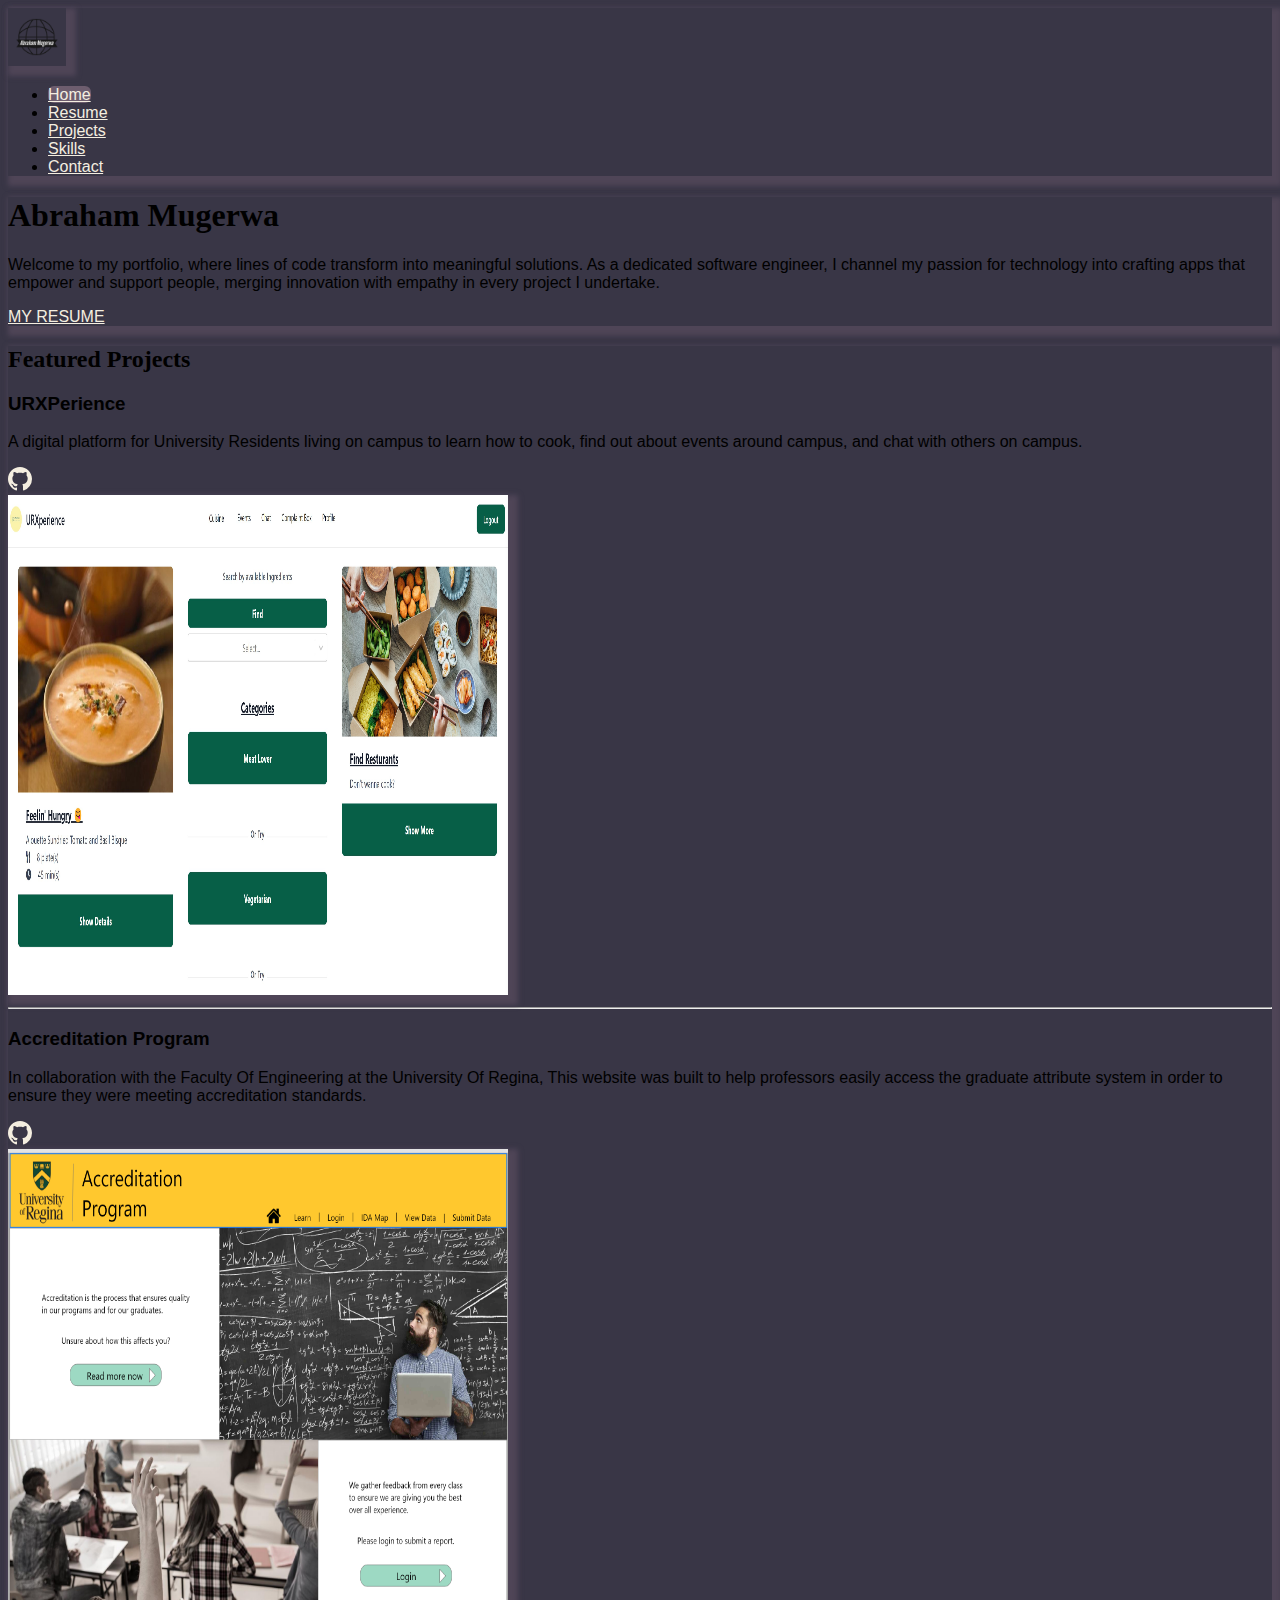
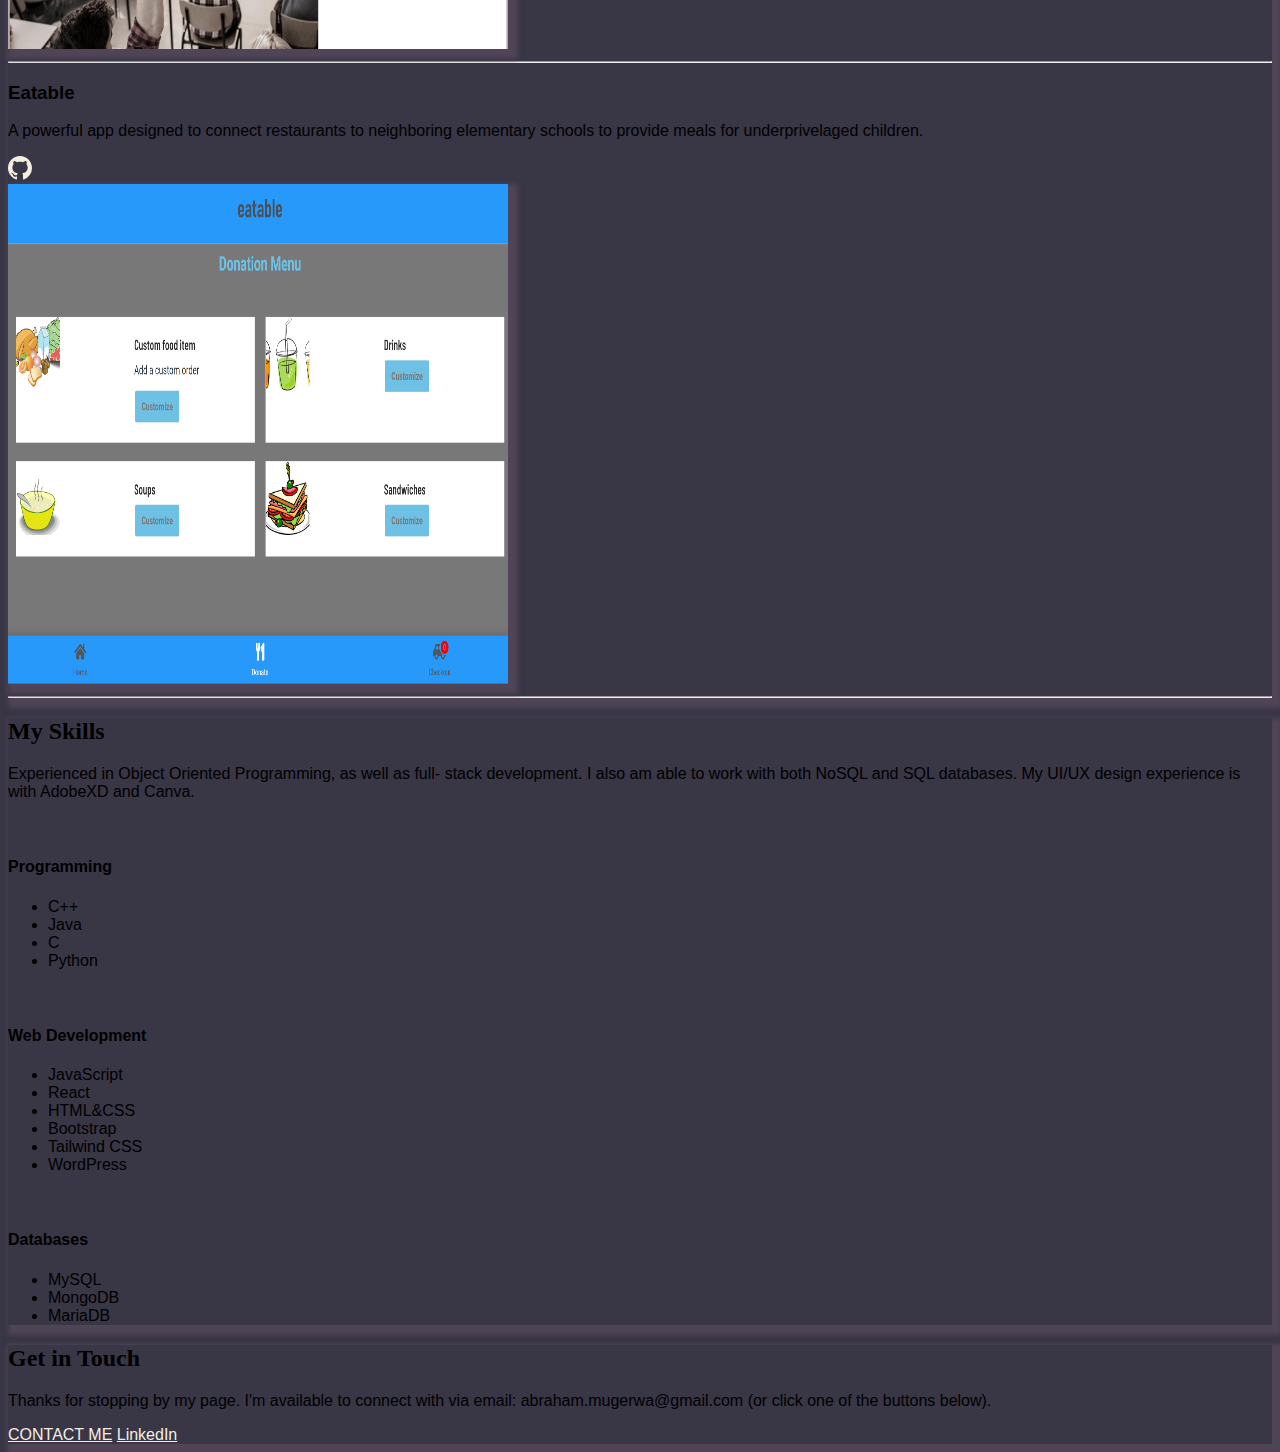
==== index.html @ e41a10f8 "update logo image size" ====
<!DOCTYPE html>
<html lang="en" class="h-100" data-bs-theme="dark">
<head>
    <meta charset="UTF-8">
    <meta name="viewport" content="width=device-width, initial-scale=1.0">
    <title>Abraham Mugerwa</title>
    <link href="https://cdn.jsdelivr.net/npm/bootstrap@5.3.2/dist/css/bootstrap.min.css" rel="stylesheet" integrity="sha384-T3c6CoIi6uLrA9TneNEoa7RxnatzjcDSCmG1MXxSR1GAsXEV/Dwwykc2MPK8M2HN" crossorigin="anonymous">

    <link rel="stylesheet" href="./css/style.css"/>
    <style>
      h1,h2{
        font-family: serif;
        font-weight: bolder;
      }    
      
    </style>
</head>
<body >



<!--Title -->
<section>
  
  <div>
    <header class="d-flex flex-wrap gap-4 shadow align-items-center justify-content-center  py-3 mb-4 ">
      <div class="logo">
      <a href="./" class="d-flex   mb-3 mb-md-0 me-md-auto link-body-emphasis text-decoration-none">
        <img src="./assets/images/Abraham Mugerwa-logos_transparent.png" alt="Abraham's logo" class="featurette-image img-fluid mx-auto" ></img>
      </a>
    </div>
    <div class="navi  d-flex justify-content-center"  >
      <ul class="nav nav-pills  " >
        <li class="nav-item " ><a href="#hero" class="nav-link active" aria-current="page" id="navText">Home</a></li>
        <li class="nav-item" ><a href="./public/resume" target="_blank" class="nav-link" id="navText">Resume</a></li>
        <li class="nav-item"><a href="#projects" class="nav-link" id="navText">Projects</a></li>
        <li class="nav-item"><a href="#skills" class="nav-link" id="navText">Skills</a></li>
        <li class="nav-item"><a href="#contact" class="nav-link" id="navText">Contact</a></li>
      </ul>
    </div>
    </header>
  </div>




</section>

 <!--Hero -->
 <section>
  <div class="hero shadow px-4 pt-5 p-4 my-5 text-center " id="hero">
    <h1 class="display-4 fw-bold text-body-emphasis" >Abraham Mugerwa</h1>
    <div class="col-lg-6 mx-auto">
      <p class="lead mb-4">Welcome to my portfolio, where lines of code transform into meaningful solutions. As a dedicated software engineer, I channel my passion for technology into crafting apps that empower and support people, merging innovation with empathy in every project I undertake.</p>
      <div class="d-grid gap-2 d-sm-flex justify-content-sm-center">
        <a href="./public/resume.html" type="button" target= "_blank" class="btn btn-outline-info btn-lg px-4 me-sm-3 fw-bold">MY RESUME</a>
      </div>
    </div>
  </div>
 </section>
 

 <!--Projects  -->
 <section>

  <div class="feature shadow  px-4 py-5" id="projects">
  <h2 class="pb-4 border-bottom text-center "  >Featured Projects</h2>
<div>
  <div class="row featurette pb-4">
    <div class="col-md-7">
      <h3 class="featurette-heading fw-normal lh-1" >URX<span class="text-body-secondary" >Perience</span></h3>
      <p class="lead">A digital platform for University Residents living on campus to learn how to cook, find out about events around campus, and chat with others on campus.</p>
      <a href="https://github.com/The-4-Codesmen/URXperience" type="button" target="_blank" class="btn btn-secondary">
        <svg xmlns="http://www.w3.org/2000/svg" width="24" height="24" fill="currentColor" class="bi bi-github" viewBox="0 0 16 16">
      <path d="M8 0C3.58 0 0 3.58 0 8c0 3.54 2.29 6.53 5.47 7.59.4.07.55-.17.55-.38 0-.19-.01-.82-.01-1.49-2.01.37-2.53-.49-2.69-.94-.09-.23-.48-.94-.82-1.13-.28-.15-.68-.52-.01-.53.63-.01 1.08.58 1.23.82.72 1.21 1.87.87 2.33.66.07-.52.28-.87.51-1.07-1.78-.2-3.64-.89-3.64-3.95 0-.87.31-1.59.82-2.15-.08-.2-.36-1.02.08-2.12 0 0 .67-.21 2.2.82.64-.18 1.32-.27 2-.27.68 0 1.36.09 2 .27 1.53-1.04 2.2-.82 2.2-.82.44 1.1.16 1.92.08 2.12.51.56.82 1.27.82 2.15 0 3.07-1.87 3.75-3.65 3.95.29.25.54.73.54 1.48 0 1.07-.01 1.93-.01 2.2 0 .21.15.46.55.38A8.012 8.012 0 0 0 16 8c0-4.42-3.58-8-8-8"></path>
</svg></a> 

      </div>
    <div class="col-md-5">
      <img src="./assets/images/URXperience.jpg"  alt="UR experience" class=" bd-placeholder-img-lg featurette-image img-fluid mx-auto" width="500" height="500"   />
    </div>
  </div>
  <hr class="featurette-divider">

  <div class="row featurette pb-4">
    <div class="col-md-7 order-md-2">
      <h3 class="featurette-heading fw-normal lh-1">Accreditation <span class="text-body-secondary">Program</span></h3>
      <p class="lead">In collaboration with the Faculty Of Engineering at the University Of Regina, This website was built to help professors easily access the graduate attribute system in order to ensure they were meeting accreditation standards. </p>
      <a href="https://github.com/AbrahamMugerwa/ENSE271Project" type="button" target="_blank" class="btn btn-secondary">
        <svg xmlns="http://www.w3.org/2000/svg" width="24" height="24" fill="currentColor" class="bi bi-github" viewBox="0 0 16 16">
<path d="M8 0C3.58 0 0 3.58 0 8c0 3.54 2.29 6.53 5.47 7.59.4.07.55-.17.55-.38 0-.19-.01-.82-.01-1.49-2.01.37-2.53-.49-2.69-.94-.09-.23-.48-.94-.82-1.13-.28-.15-.68-.52-.01-.53.63-.01 1.08.58 1.23.82.72 1.21 1.87.87 2.33.66.07-.52.28-.87.51-1.07-1.78-.2-3.64-.89-3.64-3.95 0-.87.31-1.59.82-2.15-.08-.2-.36-1.02.08-2.12 0 0 .67-.21 2.2.82.64-.18 1.32-.27 2-.27.68 0 1.36.09 2 .27 1.53-1.04 2.2-.82 2.2-.82.44 1.1.16 1.92.08 2.12.51.56.82 1.27.82 2.15 0 3.07-1.87 3.75-3.65 3.95.29.25.54.73.54 1.48 0 1.07-.01 1.93-.01 2.2 0 .21.15.46.55.38A8.012 8.012 0 0 0 16 8c0-4.42-3.58-8-8-8"></path>
</svg>
    </a>
    </div>
    <div class="col-md-5 order-md-1">
      <img src="./assets/images/Accreditation program.png" alt="Accreditation program" class="bd-placeholder-img-lg featurette-image img-fluid mx-auto" width="500" height="500" />
    </div>
  </div>
  </div>
  <hr class="featurette-divider">


  <div class="row featurette">
    <div class="col-md-7">
      <h3 class="featurette-heading fw-normal lh-1">Eat<span class="text-body-secondary">able</span></h3>
      <p class="lead">A powerful app designed to connect restaurants to neighboring elementary schools to provide meals for underprivelaged children.</p>
      <a href="https://github.com/AbrahamMugerwa/ENSE-405-Eatable" type="button" target="_blank" class="btn btn-secondary">
        <svg xmlns="http://www.w3.org/2000/svg" width="24" height="24" fill="currentColor" class="bi bi-github" viewBox="0 0 16 16">
        <path d="M8 0C3.58 0 0 3.58 0 8c0 3.54 2.29 6.53 5.47 7.59.4.07.55-.17.55-.38 0-.19-.01-.82-.01-1.49-2.01.37-2.53-.49-2.69-.94-.09-.23-.48-.94-.82-1.13-.28-.15-.68-.52-.01-.53.63-.01 1.08.58 1.23.82.72 1.21 1.87.87 2.33.66.07-.52.28-.87.51-1.07-1.78-.2-3.64-.89-3.64-3.95 0-.87.31-1.59.82-2.15-.08-.2-.36-1.02.08-2.12 0 0 .67-.21 2.2.82.64-.18 1.32-.27 2-.27.68 0 1.36.09 2 .27 1.53-1.04 2.2-.82 2.2-.82.44 1.1.16 1.92.08 2.12.51.56.82 1.27.82 2.15 0 3.07-1.87 3.75-3.65 3.95.29.25.54.73.54 1.48 0 1.07-.01 1.93-.01 2.2 0 .21.15.46.55.38A8.012 8.012 0 0 0 16 8c0-4.42-3.58-8-8-8"></path>
        </svg>
      </a>
    </div>
    <div class="col-md-5">
      <img src="./assets/images/eatable.png" alt="Eatable" class="bd-placeholder-img bd-placeholder-img-lg featurette-image img-fluid mx-auto" width="500" height="500" dy=".3em" />
    </div>
  </div>
   
  <hr class="featurette-divider">
  </div>
 </section>

 <!--About me -->
 <section>
  <div id="skills">
  <div class=" px-4 py-5 shadow">
    

    <div class="row row-cols-1 row-cols-md-2 align-items-md-center g-5 py-5">
      <div class="col d-flex flex-column align-items-start gap-2">
        <h2 class=" text-body-emphasis">My Skills</h2>
        <p class="text-body-secondary">Experienced in Object Oriented Programming, as well as full- 
          stack development. I also am able to work with both NoSQL and SQL databases.
          My UI/UX design experience is with AdobeXD and Canva.
        </p>
      </div>

    
        <div class="row row-cols-1 row-cols-sm-2 g-4">
          <div class="col d-flex flex-column gap-2">
            <div class="feature-icon-small d-inline-flex align-items-center justify-content-center text-bg-primary bg-gradient fs-4 rounded-3">
              <svg class="bi" width="1em" height="1em">
                <use xlink:href="#collection"></use>
              </svg>
            </div>
            <h4 class="fw-semibold mb-0 text-body-emphasis">Programming</h4>  
              <ul>
                <li>C++</li>
                <li>Java</li>
                <li>C</li>
                <li>Python</li>
            </ul>
          </div>

          <div class="col d-flex flex-column gap-2">
            <div class="feature-icon-small d-inline-flex align-items-center justify-content-center text-bg-primary bg-gradient fs-4 rounded-3">
              <svg class="bi" width="1em" height="1em">
                <use xlink:href="#gear-fill"></use>
              </svg>
            </div>
            <h4 class="fw-semibold mb-0 text-body-emphasis">Web Development</h4>
            <ul>
              <li>JavaScript</li>
              <li>React</li>
              <li>HTML&CSS</li>
              <li>Bootstrap</li>
              <li>Tailwind CSS </li>
              <li>WordPress</li>
          </ul>         
         </div>

          <div class="col d-flex flex-column gap-2">
            <div class="d-inline-flex align-items-center justify-content-center text-bg-primary bg-gradient fs-4 rounded-3">
              <svg class="bi" width="1em" height="1em">
                <use xlink:href="#speedometer"></use>
              </svg>
            </div>
            <h4 class="fw-semibold mb-0 text-body-emphasis">Databases</h4>
            <ul>
              <li>MySQL</li>
              <li>MongoDB</li>
              <li>MariaDB</li>
          </ul> 
          </div>

        </div>
      
    </div>
  </div>
</div>

</section>




 <!--Contact me -->
 <section>
  <div class="container-fluid shadow" id="contact">
  <div class="shadow text-secondary px-4 py-5 text-center">
    <div class="py-5">
      <h2 class="display-5 fw-bold text-white">Get in Touch</h1>
      <div class="col-lg-6 mx-auto">
        <p class="fs-5 mb-4">Thanks for stopping by my page. I'm available to connect with via email: abraham.mugerwa@gmail.com (or click one of the buttons below).</p>
        <div class="d-grid gap-2 d-sm-flex justify-content-sm-center">
          <a href="mailto:abraham.mugerwa@gmail.com" type="button" class="btn btn-outline-info btn-lg px-4 me-sm-3 fw-bold">CONTACT ME</a>
          <a href="https://www.linkedin.com/in/abraham-mugerwa/" target="_blank" type="button" class="btn btn-outline-info btn-lg px-4 me-sm-3 fw-bold">LinkedIn </a>
        </div>
      </div>
    </div>
  </div>
</div>
 </section>

 <script src="https://cdn.jsdelivr.net/npm/bootstrap@5.3.2/dist/js/bootstrap.bundle.min.js" integrity="sha384-C6RzsynM9kWDrMNeT87bh95OGNyZPhcTNXj1NW7RuBCsyN/o0jlpcV8Qyq46cDfL" crossorigin="anonymous"></script>
</body>
</html>
---- css/style.css ----
html{
     scroll-behavior: smooth; 
    
}


body{
    background-color: #393646;
    font-family: sans-serif;

}

.shadow{
    box-shadow: 5px 5px 5px 5px #4F4557 ;
}

img{
    box-shadow: 5px 5px 5px 5px #4F4557;
}



.btn{
    color: #F4EEE0;
    border-color: #F4EEE0;
    
}

.btn:hover{
    color: #F4EEE0;
    background-color: #4F4557;
    border-color: #F4EEE0 ;
  
}




.logo{
    display: inline-block;
    vertical-align: middle;
    
    
}

.logo img{
    min-width: 58px;
    max-width: 58px;
    width: auto;
    height: auto;
    size-adjust: content;
    
}

.logo:hover{
    background-color:#6D5D6E;
}

#navText{
    color: #F4EEE0;  
    
}

.active, .nav-item:hover{
    
    background-color: #6D5D6E !important;
    border-radius:0.375rem ;
}
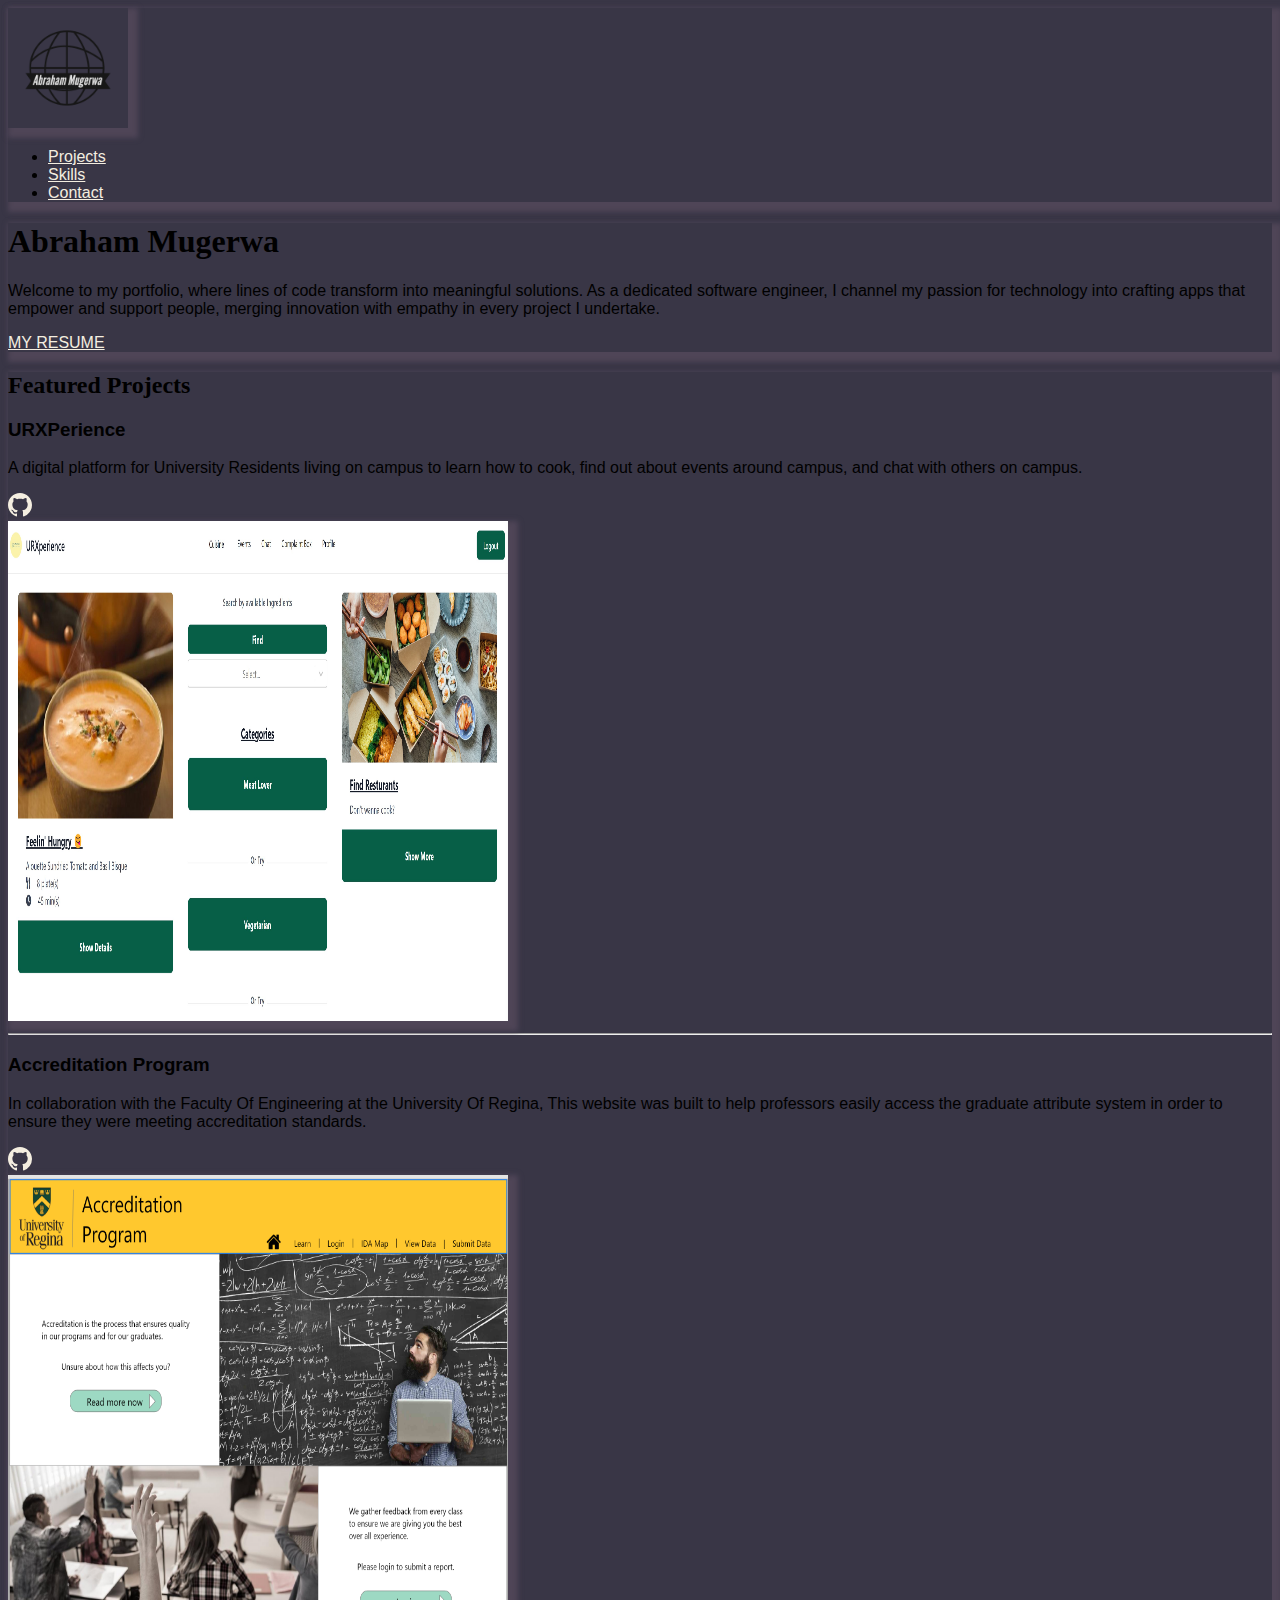
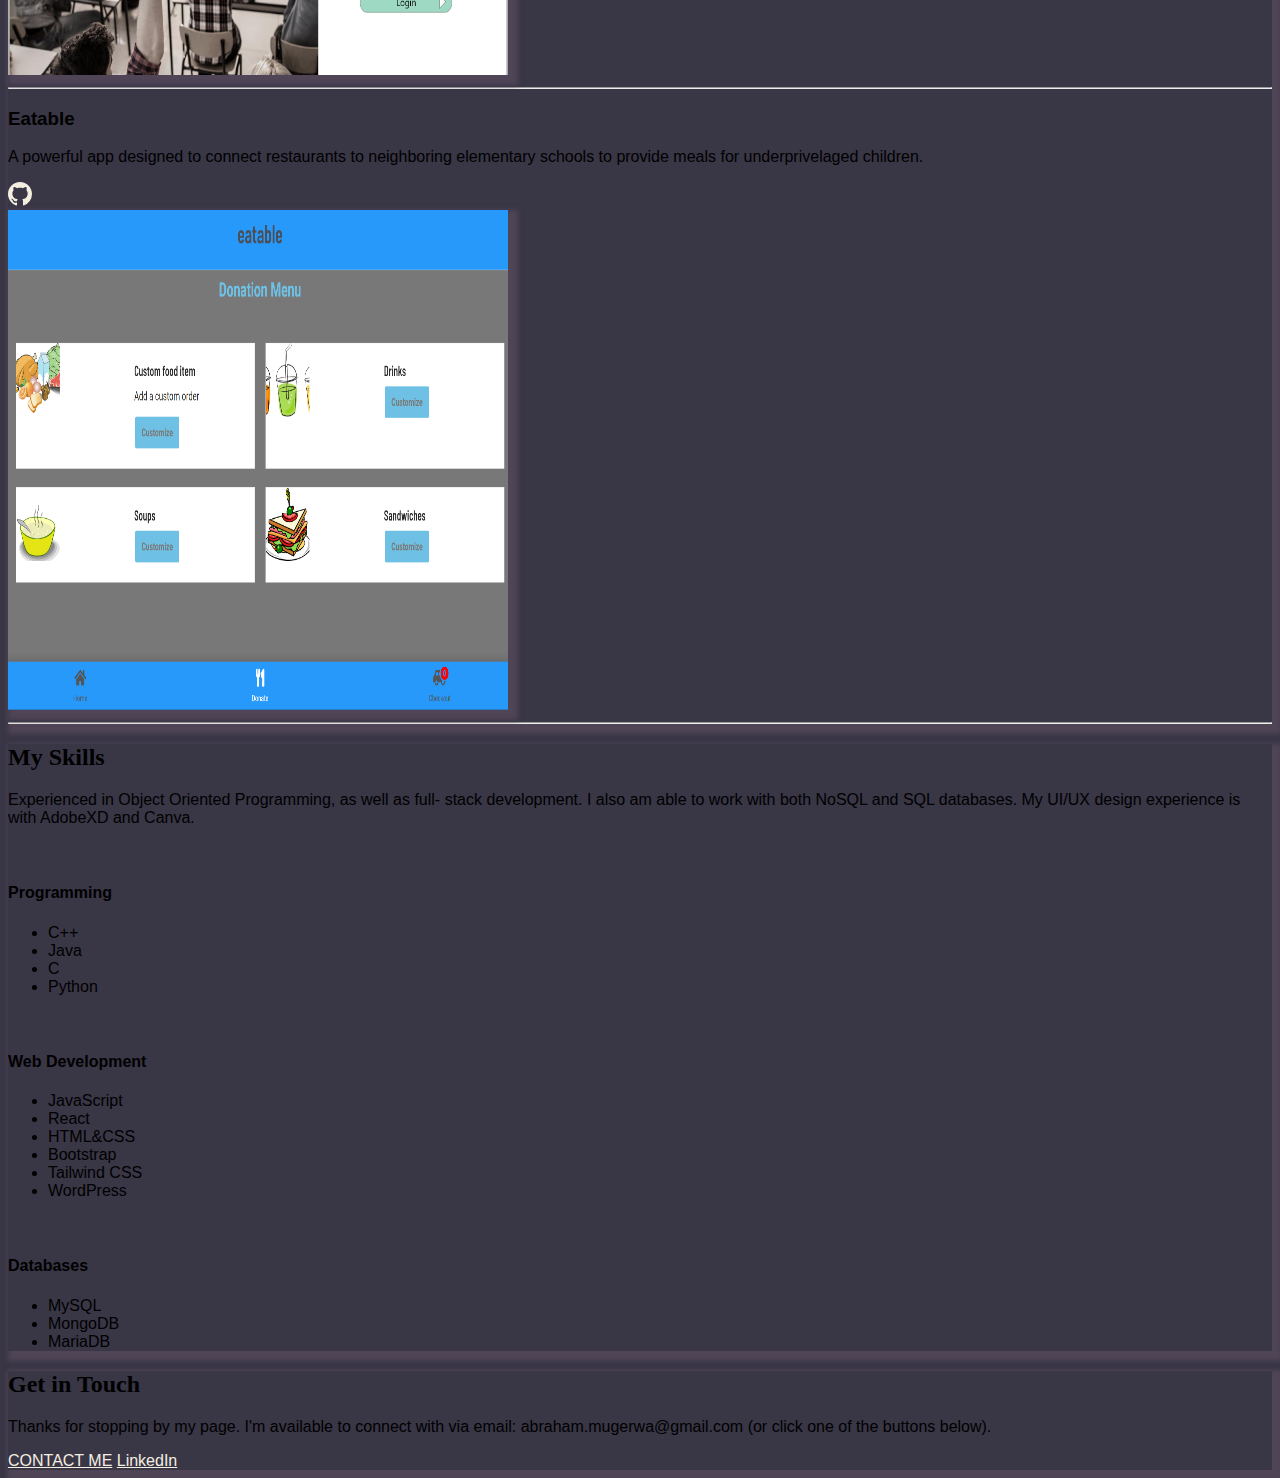
==== commit c10cb259: "updated logo size" ====
--- a/index.html
+++ b/index.html
@@ -22,17 +22,17 @@
 <!--Title -->
 <section>
   
-  <div>
-    <header class="d-flex flex-wrap gap-4 shadow align-items-center justify-content-center  py-3 mb-4 ">
+  <div >
+    <header class="d-flex gap-2 shadow align-items-center justify-content-center  py-3 mb-4 ">
       <div class="logo">
       <a href="./" class="d-flex   mb-3 mb-md-0 me-md-auto link-body-emphasis text-decoration-none">
         <img src="./assets/images/Abraham Mugerwa-logos_transparent.png" alt="Abraham's logo" class="featurette-image img-fluid mx-auto" ></img>
       </a>
     </div>
     <div class="navi  d-flex justify-content-center"  >
-      <ul class="nav nav-pills  " >
-        <li class="nav-item " ><a href="#hero" class="nav-link active" aria-current="page" id="navText">Home</a></li>
-        <li class="nav-item" ><a href="./public/resume" target="_blank" class="nav-link" id="navText">Resume</a></li>
+      <ul class="nav nav-pills  d-flex" >
+
+
         <li class="nav-item"><a href="#projects" class="nav-link" id="navText">Projects</a></li>
         <li class="nav-item"><a href="#skills" class="nav-link" id="navText">Skills</a></li>
         <li class="nav-item"><a href="#contact" class="nav-link" id="navText">Contact</a></li>
--- a/css/style.css
+++ b/css/style.css
@@ -36,7 +36,6 @@
 
 
 
-
 .logo{
     display: inline-block;
     vertical-align: middle;
@@ -45,8 +44,8 @@
 }
 
 .logo img{
-    min-width: 58px;
-    max-width: 58px;
+    min-width: 80px;
+    max-width: 80px;
     width: auto;
     height: auto;
     size-adjust: content;
@@ -70,9 +69,14 @@
 
 
 
+@media screen and (min-width: 768px) {
+    
+      .logo img{ 
+        min-width: 120px;
+        max-width: 120px;
+      }
+  }
 
 
 
 
-
-
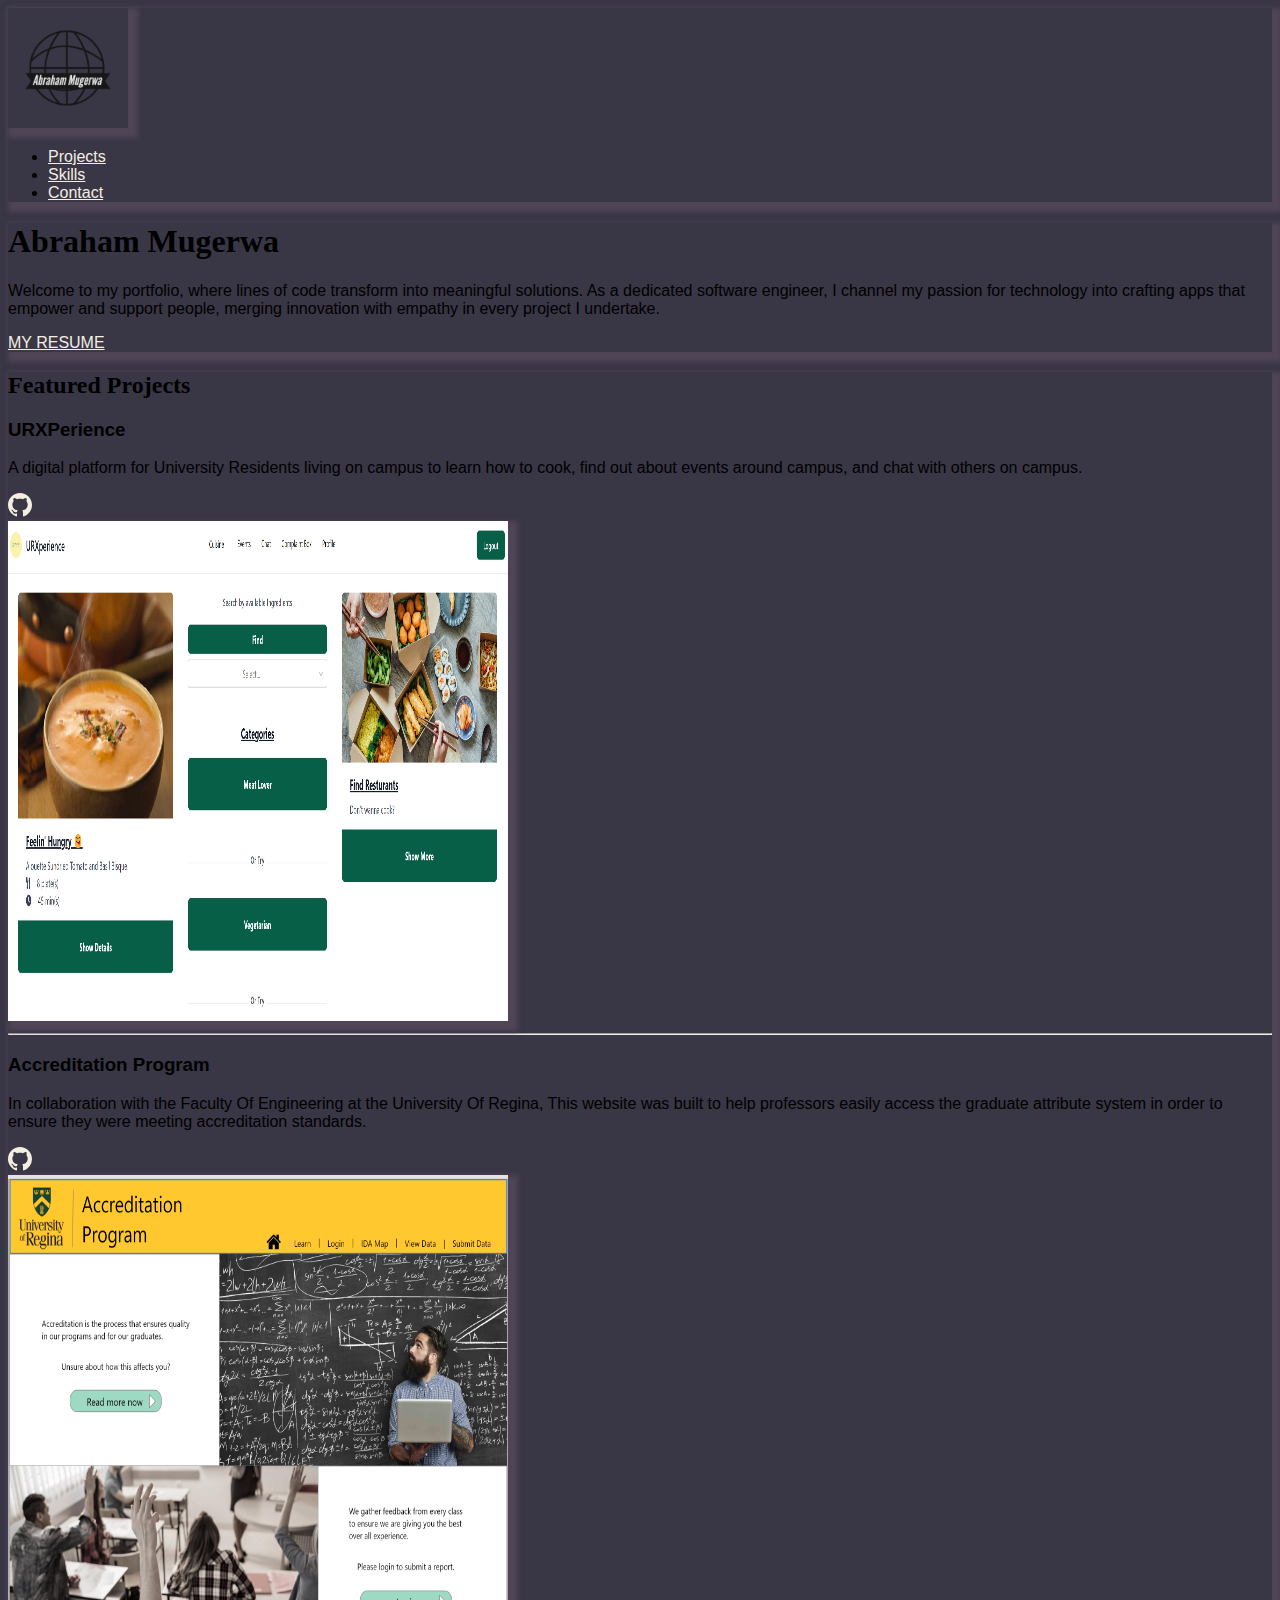
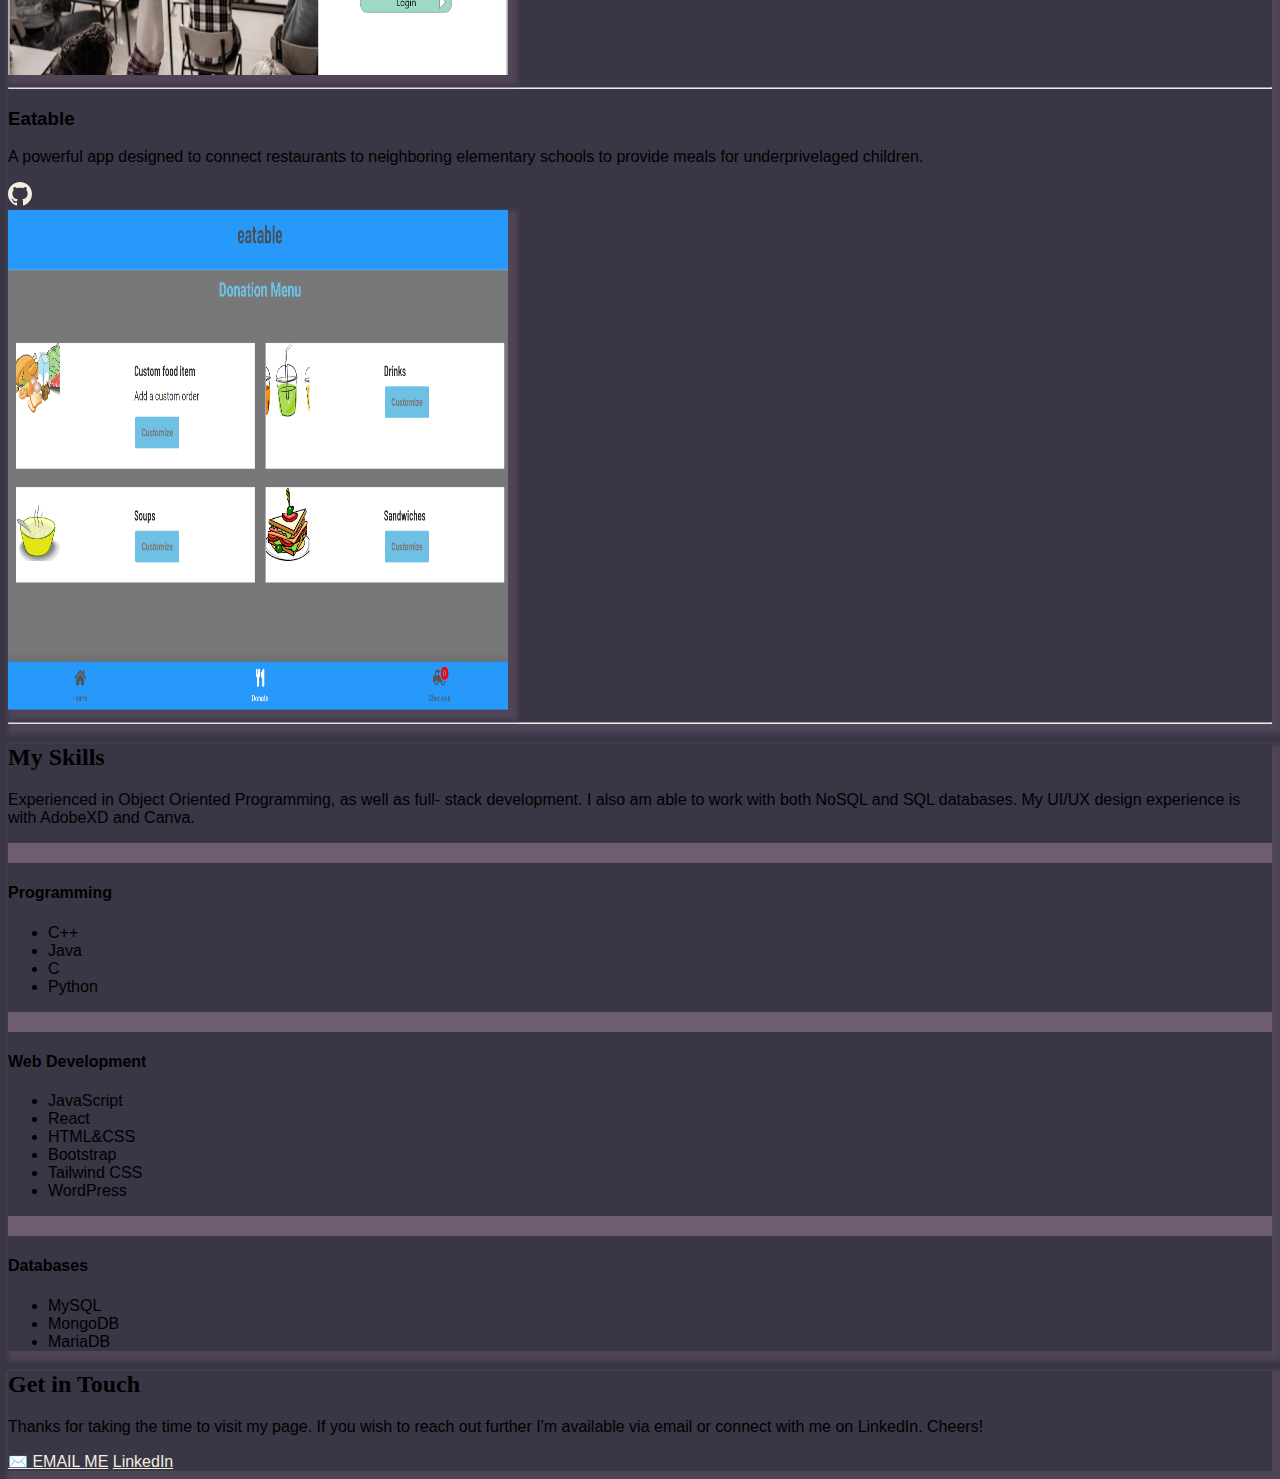
==== commit f1ef5d7a: "updated inedx.html" ====
--- a/index.html
+++ b/index.html
@@ -68,7 +68,7 @@
 <div>
   <div class="row featurette pb-4">
     <div class="col-md-7">
-      <h3 class="featurette-heading fw-normal lh-1" >URX<span class="text-body-secondary" >Perience</span></h3>
+      <h3 class="featurette-heading fw-normal lh-1" >URXPerience</span></h3>
       <p class="lead">A digital platform for University Residents living on campus to learn how to cook, find out about events around campus, and chat with others on campus.</p>
       <a href="https://github.com/The-4-Codesmen/URXperience" type="button" target="_blank" class="btn btn-secondary">
         <svg xmlns="http://www.w3.org/2000/svg" width="24" height="24" fill="currentColor" class="bi bi-github" viewBox="0 0 16 16">
@@ -84,7 +84,7 @@
 
   <div class="row featurette pb-4">
     <div class="col-md-7 order-md-2">
-      <h3 class="featurette-heading fw-normal lh-1">Accreditation <span class="text-body-secondary">Program</span></h3>
+      <h3 class="featurette-heading fw-normal lh-1">Accreditation Program</span></h3>
       <p class="lead">In collaboration with the Faculty Of Engineering at the University Of Regina, This website was built to help professors easily access the graduate attribute system in order to ensure they were meeting accreditation standards. </p>
       <a href="https://github.com/AbrahamMugerwa/ENSE271Project" type="button" target="_blank" class="btn btn-secondary">
         <svg xmlns="http://www.w3.org/2000/svg" width="24" height="24" fill="currentColor" class="bi bi-github" viewBox="0 0 16 16">
@@ -102,7 +102,7 @@
 
   <div class="row featurette">
     <div class="col-md-7">
-      <h3 class="featurette-heading fw-normal lh-1">Eat<span class="text-body-secondary">able</span></h3>
+      <h3 class="featurette-heading fw-normal lh-1">Eatable</span></h3>
       <p class="lead">A powerful app designed to connect restaurants to neighboring elementary schools to provide meals for underprivelaged children.</p>
       <a href="https://github.com/AbrahamMugerwa/ENSE-405-Eatable" type="button" target="_blank" class="btn btn-secondary">
         <svg xmlns="http://www.w3.org/2000/svg" width="24" height="24" fill="currentColor" class="bi bi-github" viewBox="0 0 16 16">
@@ -169,7 +169,7 @@
          </div>
 
           <div class="col d-flex flex-column gap-2">
-            <div class="d-inline-flex align-items-center justify-content-center text-bg-primary bg-gradient fs-4 rounded-3">
+            <div class="d-inline-flex align-items-center justify-content-center text-bg-primary bg-gradient fs-4 rounded-3 ">
               <svg class="bi" width="1em" height="1em">
                 <use xlink:href="#speedometer"></use>
               </svg>
@@ -200,9 +200,9 @@
     <div class="py-5">
       <h2 class="display-5 fw-bold text-white">Get in Touch</h1>
       <div class="col-lg-6 mx-auto">
-        <p class="fs-5 mb-4">Thanks for stopping by my page. I'm available to connect with via email: abraham.mugerwa@gmail.com (or click one of the buttons below).</p>
+        <p class="fs-5 mb-4">Thanks for taking the time to visit my page. If you wish to reach out further I'm available via email or connect with me on LinkedIn. Cheers!</p>
         <div class="d-grid gap-2 d-sm-flex justify-content-sm-center">
-          <a href="mailto:abraham.mugerwa@gmail.com" type="button" class="btn btn-outline-info btn-lg px-4 me-sm-3 fw-bold">CONTACT ME</a>
+          <a href="mailto:abraham.mugerwa@gmail.com" type="button" class="btn btn-outline-info btn-lg px-4 me-sm-3 fw-bold">✉️ EMAIL ME</a>
           <a href="https://www.linkedin.com/in/abraham-mugerwa/" target="_blank" type="button" class="btn btn-outline-info btn-lg px-4 me-sm-3 fw-bold">LinkedIn </a>
         </div>
       </div>
--- a/css/style.css
+++ b/css/style.css
@@ -67,6 +67,9 @@
     border-radius:0.375rem ;
 }
 
+.text-bg-primary{
+    background-color: #6D5D6E !important
+}
 
 
 @media screen and (min-width: 768px) {
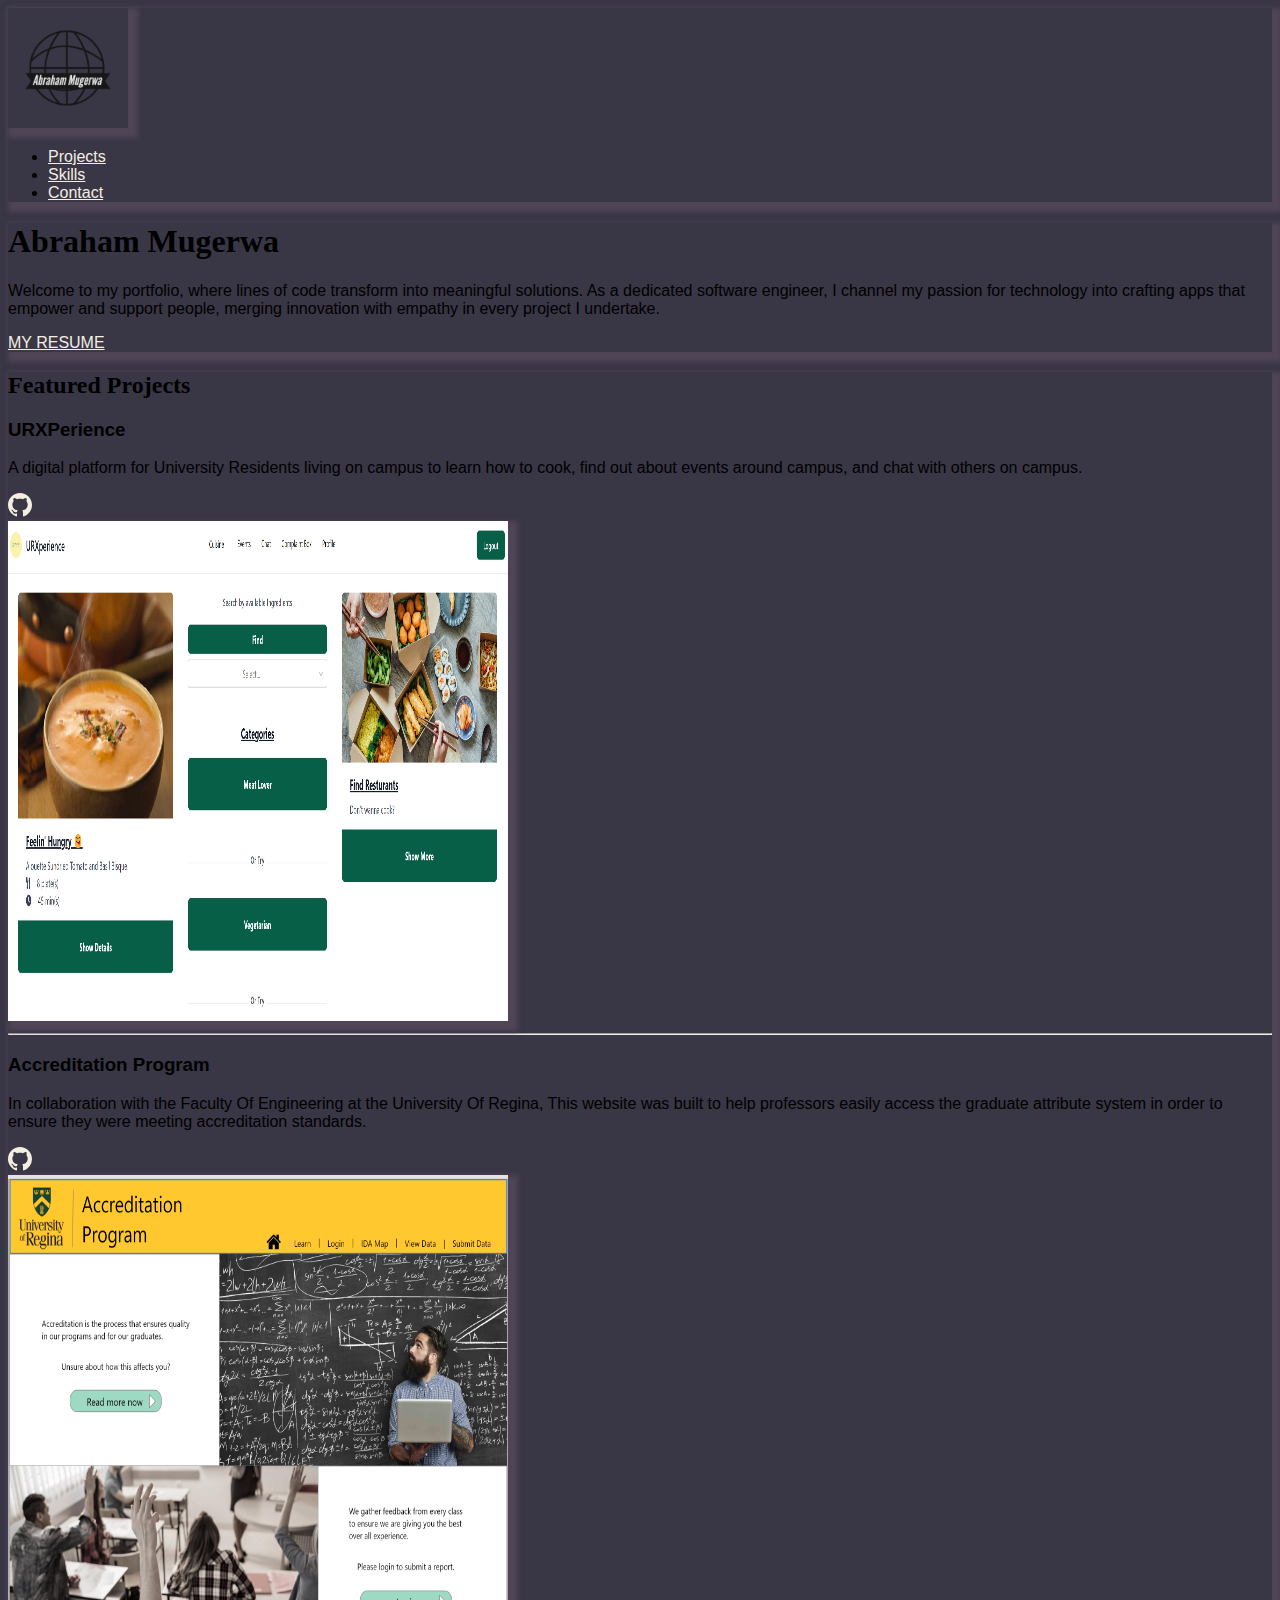
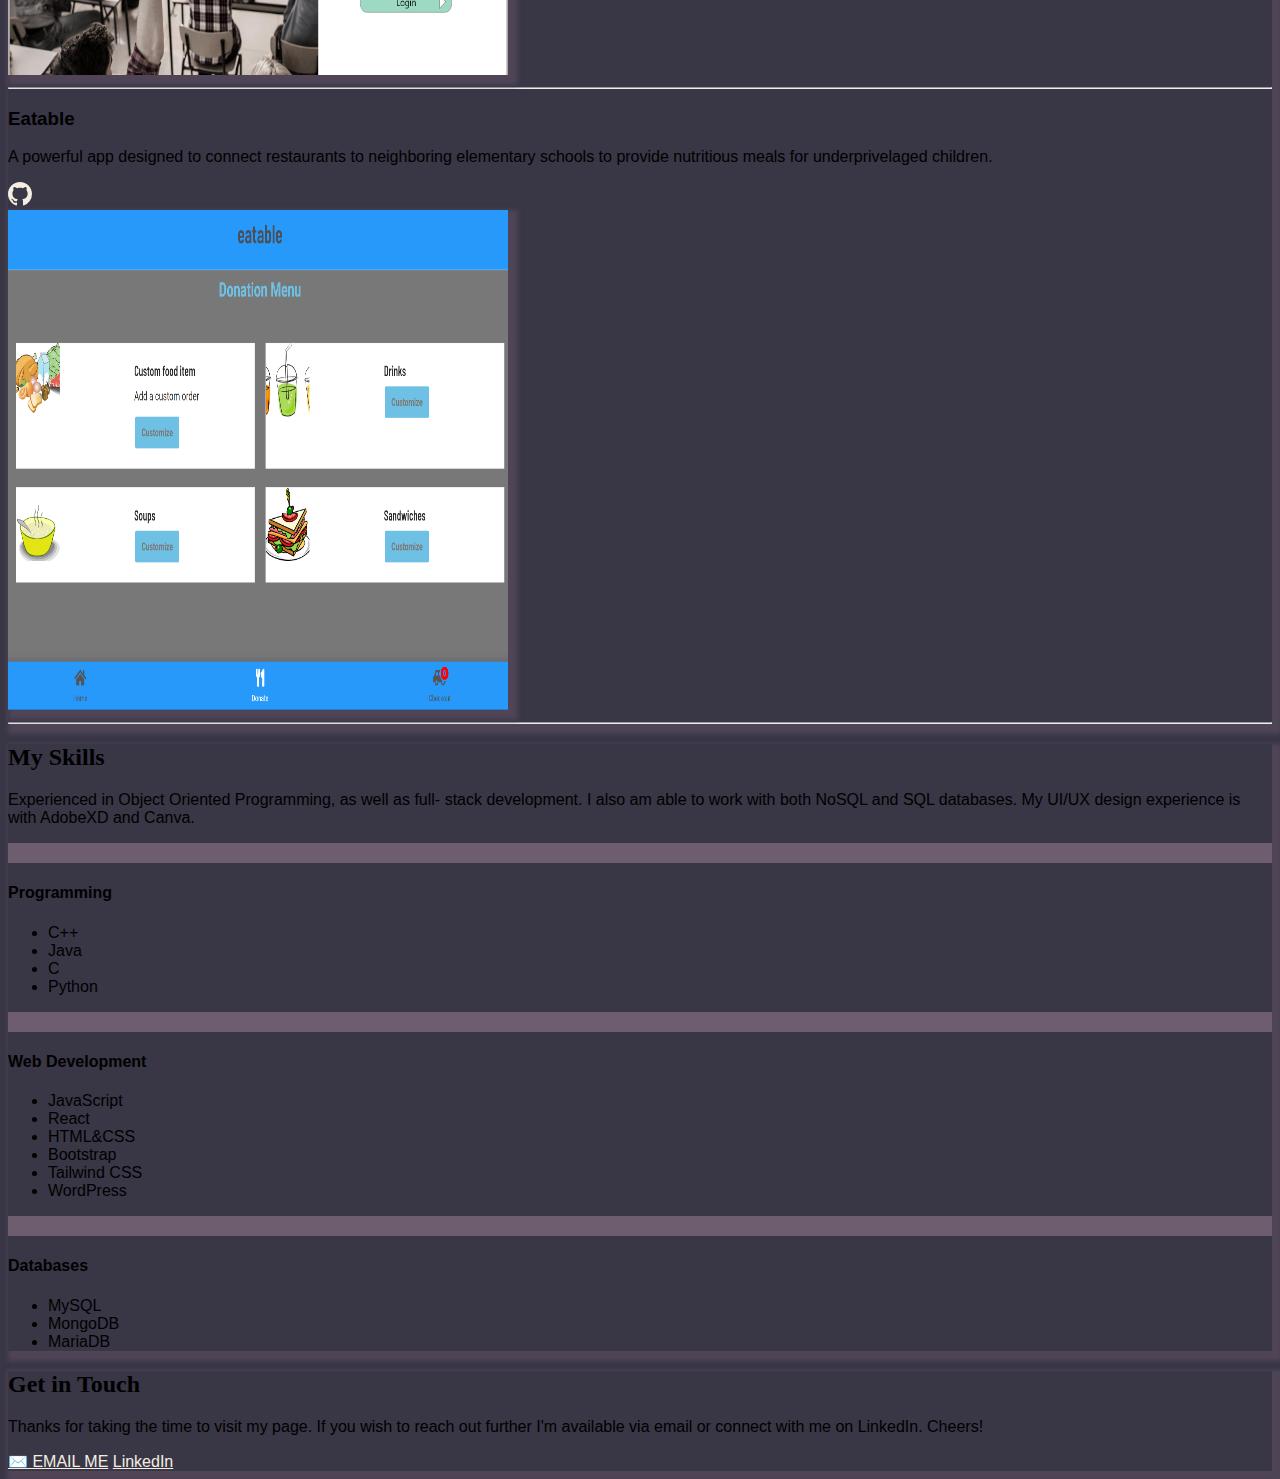
==== commit df539baa: "Update index.html" ====
--- a/index.html
+++ b/index.html
@@ -103,7 +103,7 @@
   <div class="row featurette">
     <div class="col-md-7">
       <h3 class="featurette-heading fw-normal lh-1">Eatable</span></h3>
-      <p class="lead">A powerful app designed to connect restaurants to neighboring elementary schools to provide meals for underprivelaged children.</p>
+      <p class="lead">A powerful app designed to connect restaurants to neighboring elementary schools to provide nutritious meals for underprivelaged children.</p>
       <a href="https://github.com/AbrahamMugerwa/ENSE-405-Eatable" type="button" target="_blank" class="btn btn-secondary">
         <svg xmlns="http://www.w3.org/2000/svg" width="24" height="24" fill="currentColor" class="bi bi-github" viewBox="0 0 16 16">
         <path d="M8 0C3.58 0 0 3.58 0 8c0 3.54 2.29 6.53 5.47 7.59.4.07.55-.17.55-.38 0-.19-.01-.82-.01-1.49-2.01.37-2.53-.49-2.69-.94-.09-.23-.48-.94-.82-1.13-.28-.15-.68-.52-.01-.53.63-.01 1.08.58 1.23.82.72 1.21 1.87.87 2.33.66.07-.52.28-.87.51-1.07-1.78-.2-3.64-.89-3.64-3.95 0-.87.31-1.59.82-2.15-.08-.2-.36-1.02.08-2.12 0 0 .67-.21 2.2.82.64-.18 1.32-.27 2-.27.68 0 1.36.09 2 .27 1.53-1.04 2.2-.82 2.2-.82.44 1.1.16 1.92.08 2.12.51.56.82 1.27.82 2.15 0 3.07-1.87 3.75-3.65 3.95.29.25.54.73.54 1.48 0 1.07-.01 1.93-.01 2.2 0 .21.15.46.55.38A8.012 8.012 0 0 0 16 8c0-4.42-3.58-8-8-8"></path>
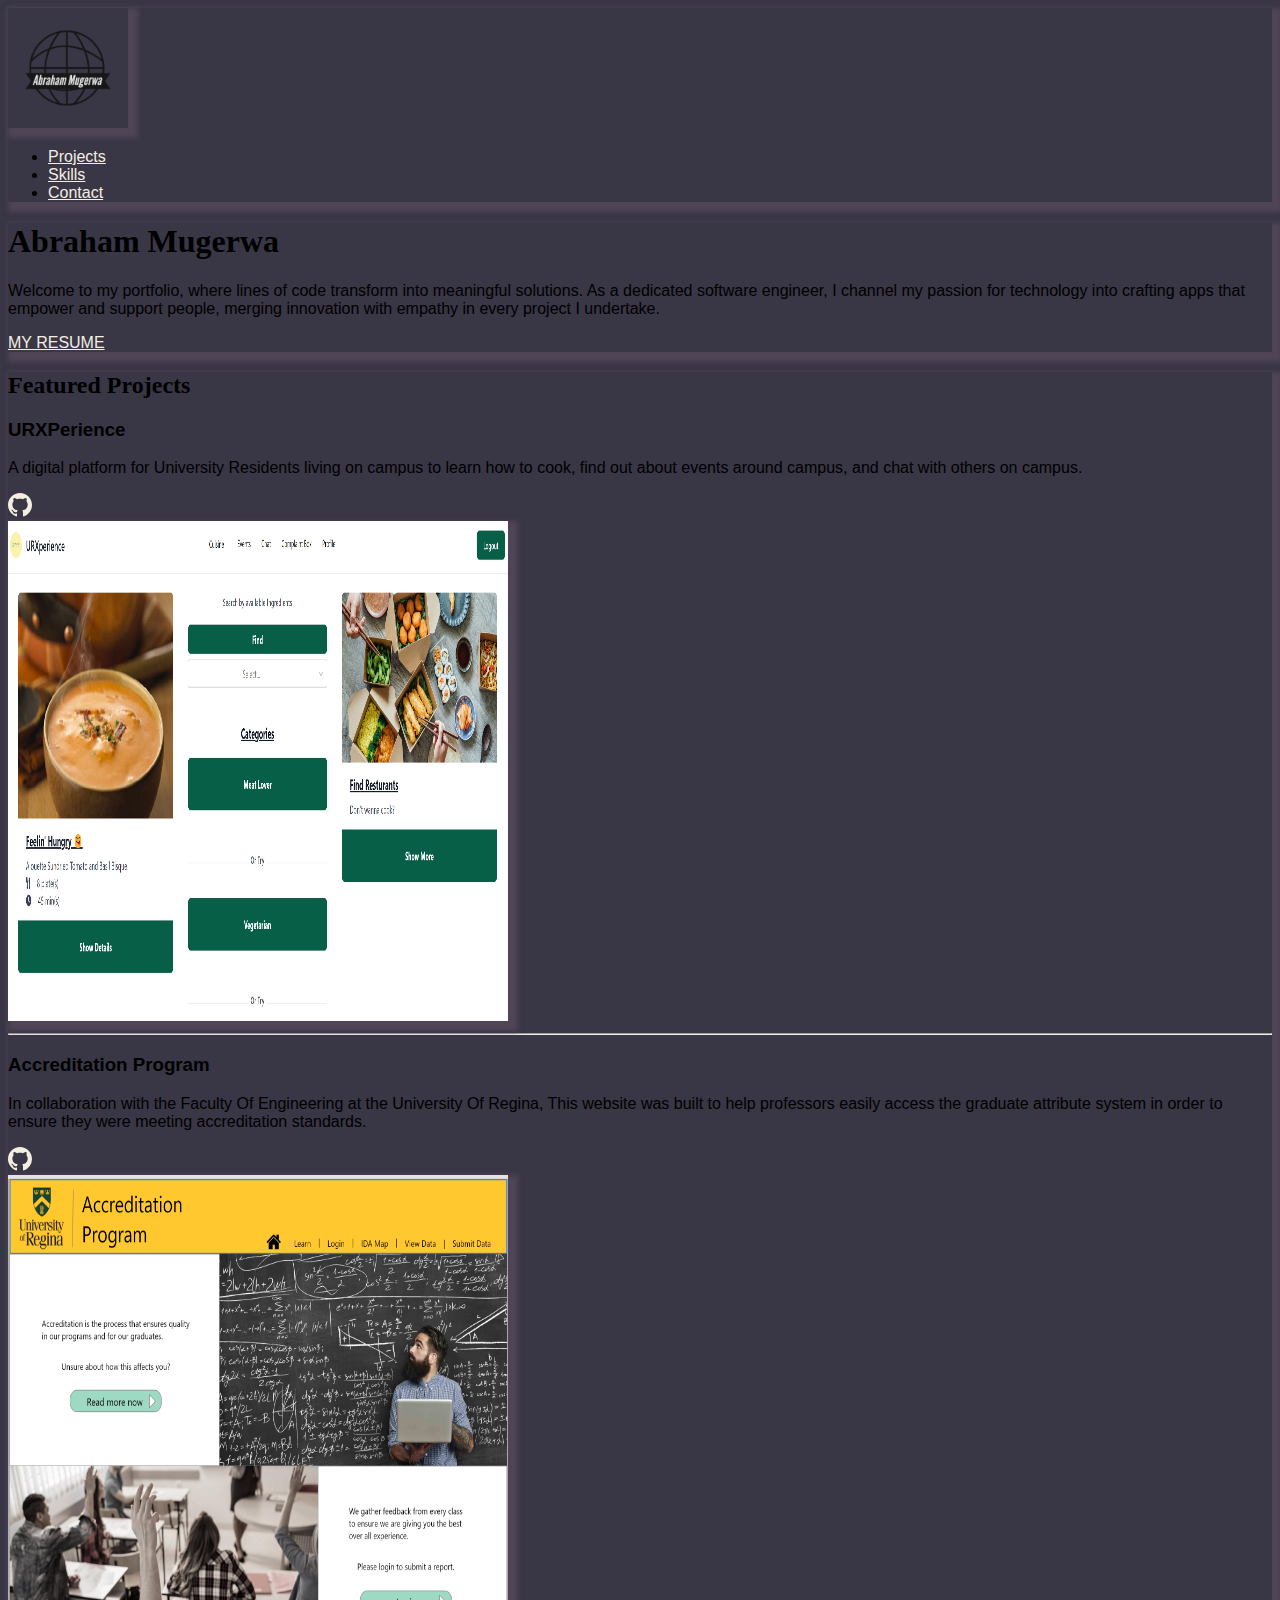
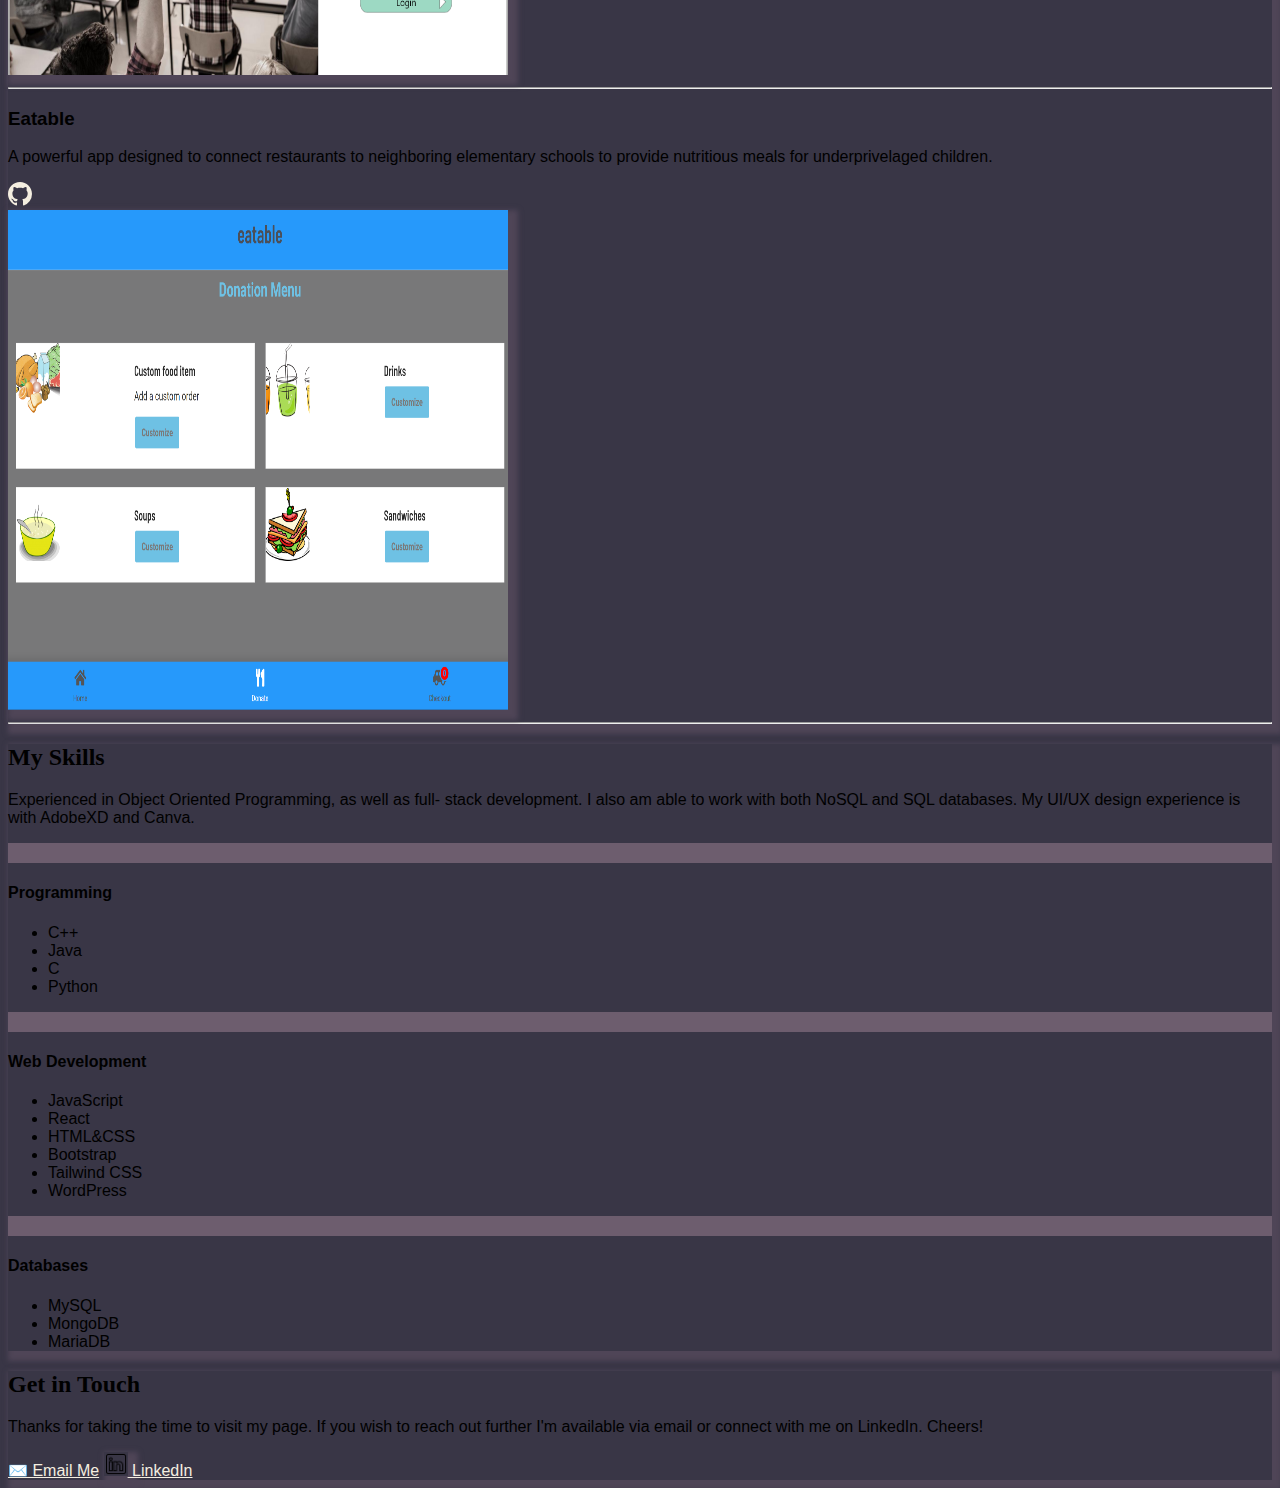
==== commit db2a9574: "added linkedin icon" ====
--- a/index.html
+++ b/index.html
@@ -195,15 +195,17 @@
 
  <!--Contact me -->
  <section>
-  <div class="container-fluid shadow" id="contact">
+  <div class="container-fluid shado" id="contact">
   <div class="shadow text-secondary px-4 py-5 text-center">
     <div class="py-5">
       <h2 class="display-5 fw-bold text-white">Get in Touch</h1>
       <div class="col-lg-6 mx-auto">
         <p class="fs-5 mb-4">Thanks for taking the time to visit my page. If you wish to reach out further I'm available via email or connect with me on LinkedIn. Cheers!</p>
         <div class="d-grid gap-2 d-sm-flex justify-content-sm-center">
-          <a href="mailto:abraham.mugerwa@gmail.com" type="button" class="btn btn-outline-info btn-lg px-4 me-sm-3 fw-bold">✉️ EMAIL ME</a>
-          <a href="https://www.linkedin.com/in/abraham-mugerwa/" target="_blank" type="button" class="btn btn-outline-info btn-lg px-4 me-sm-3 fw-bold">LinkedIn </a>
+          <a href="mailto:abraham.mugerwa@gmail.com" type="button" class="btn btn-outline-info btn-lg px-4 me-sm-3 fw-bold">✉️ Email Me</a>
+          <a href="https://www.linkedin.com/in/abraham-mugerwa/" target="_blank" type="button" class="btn btn-outline-info btn-lg px-4 me-sm-3 fw-bolder">
+            <img src="./assets/images/linkedin-icon.png" width="24px"></img>
+            LinkedIn </a>
         </div>
       </div>
     </div>
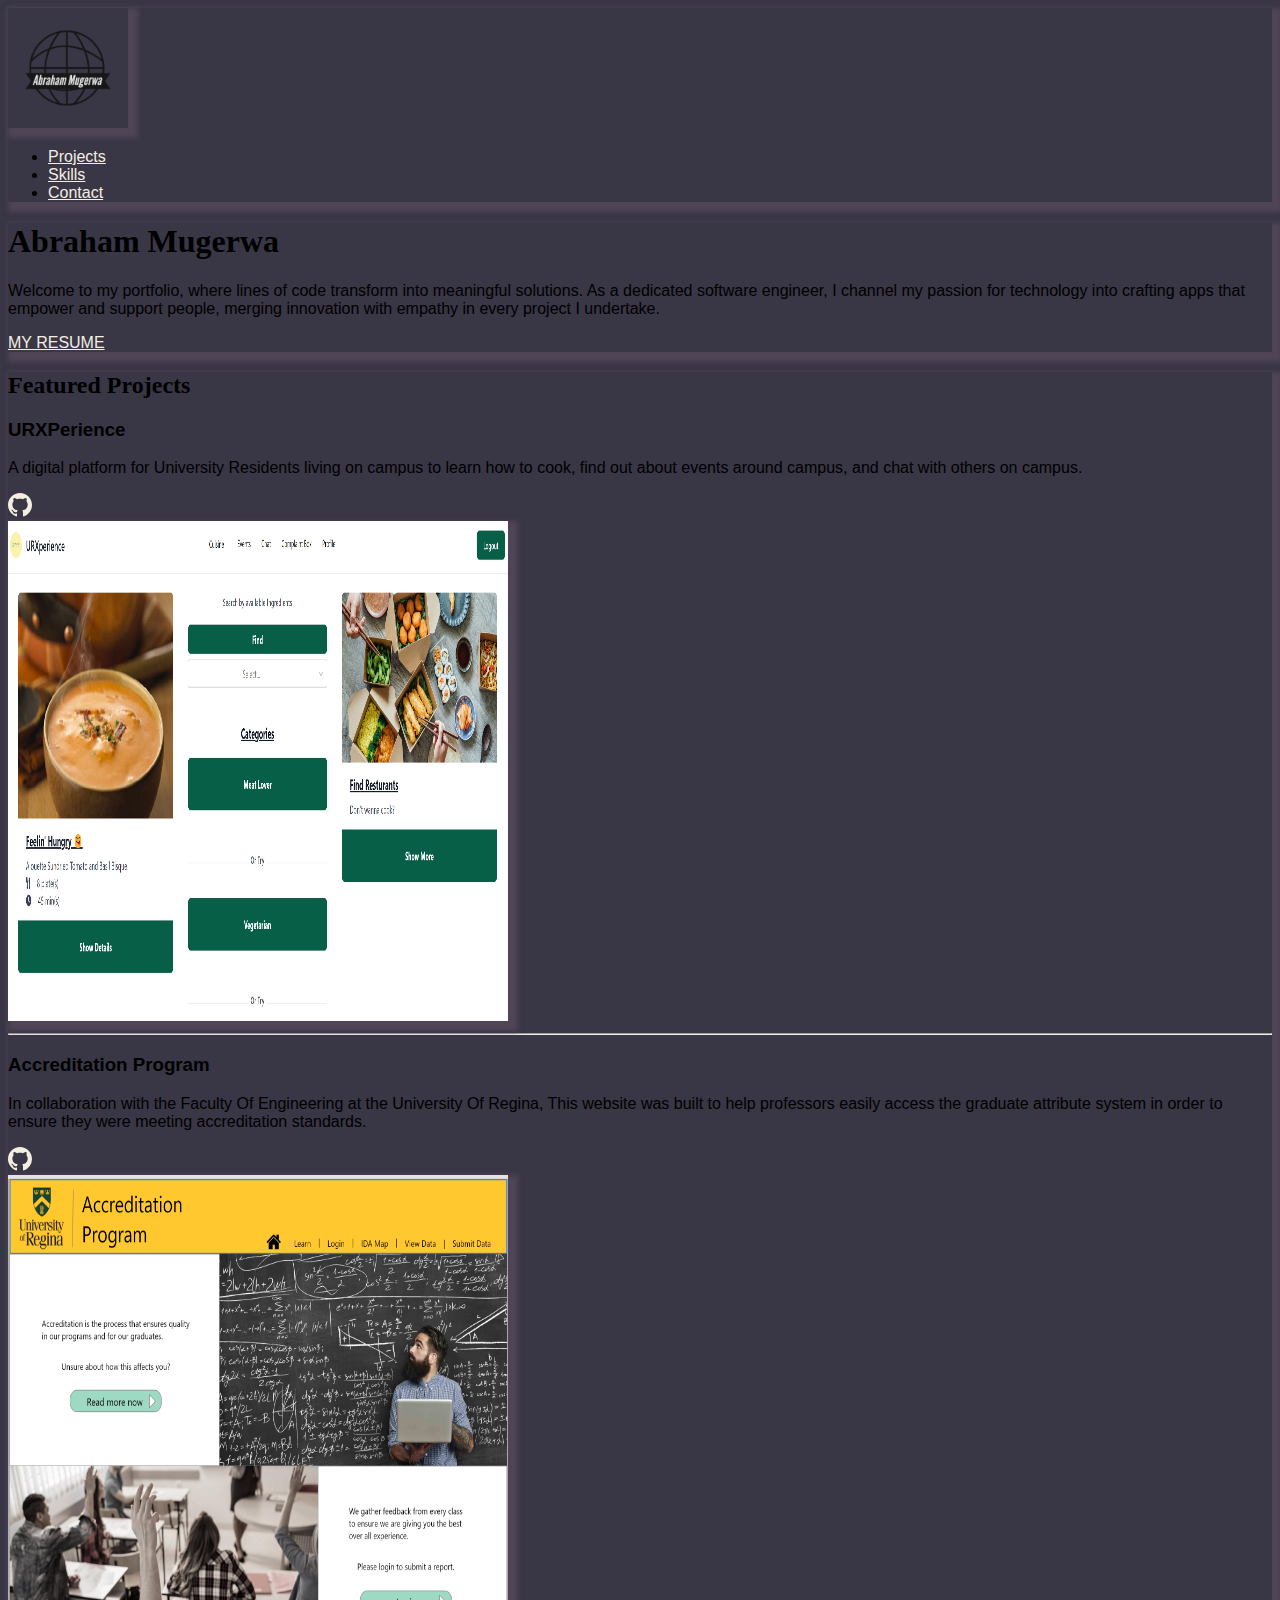
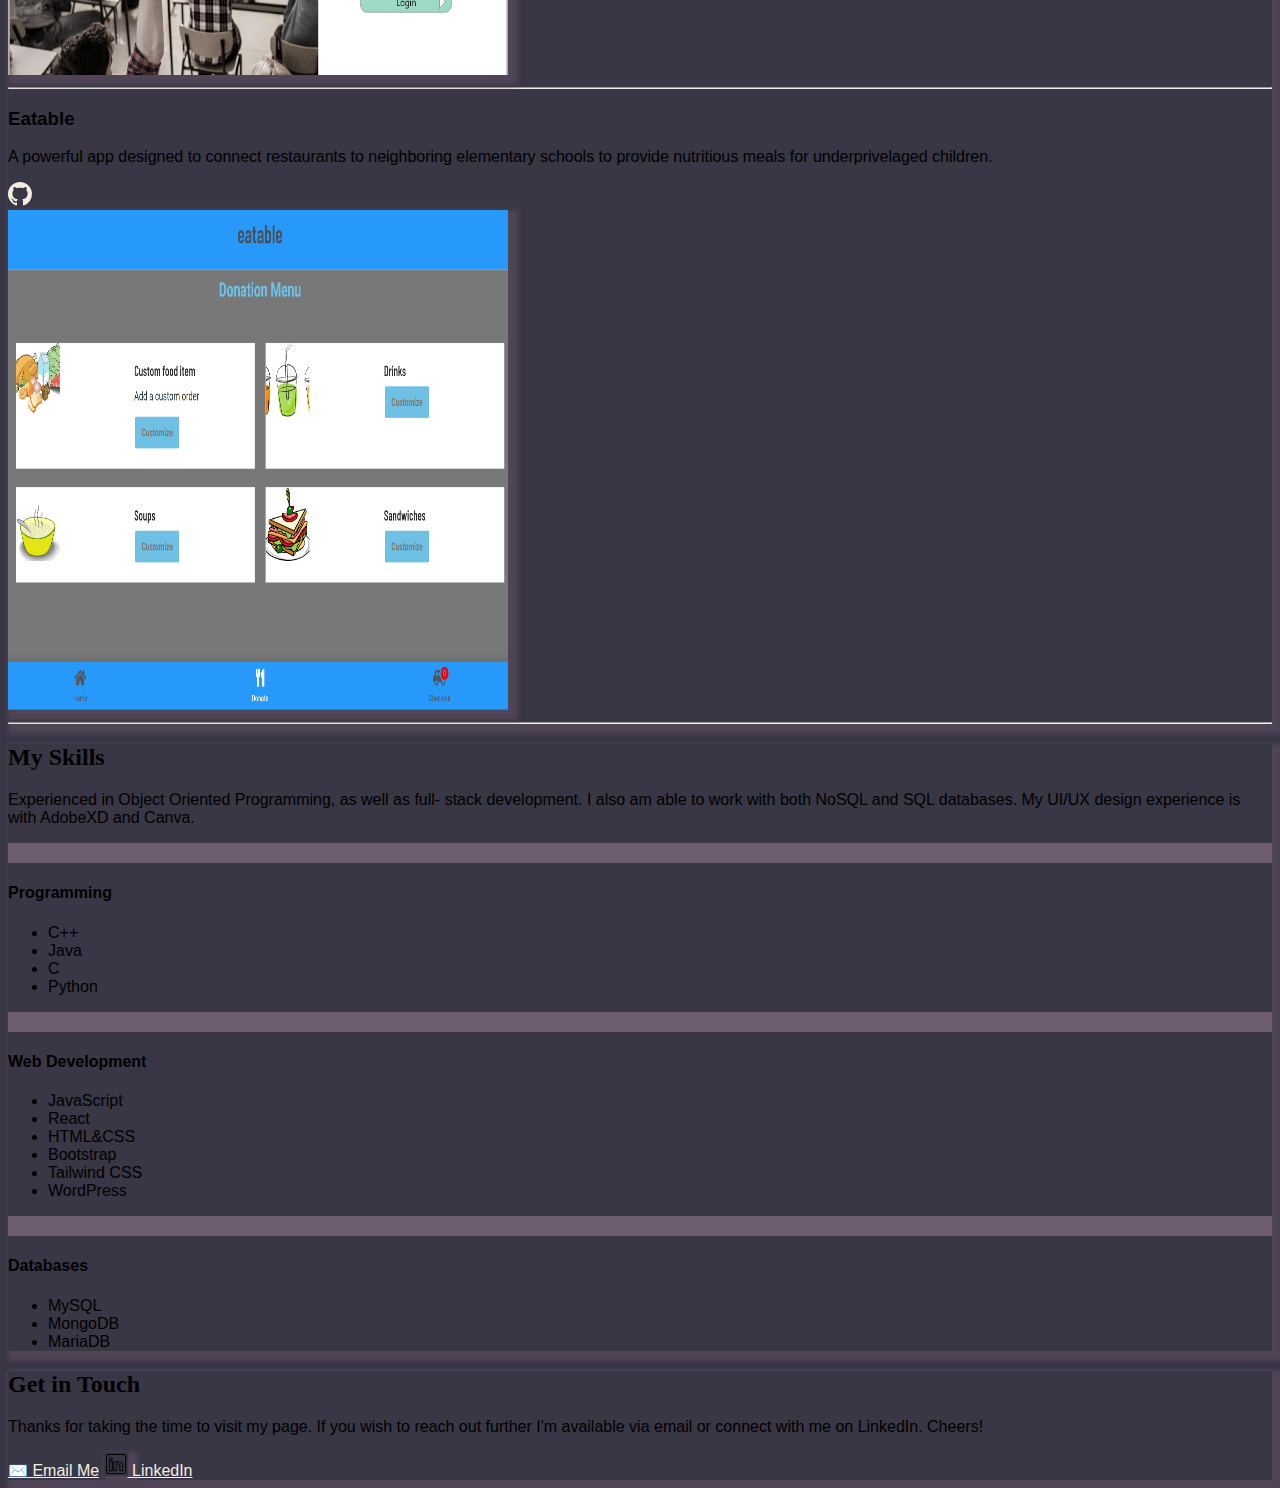
==== commit cfe52f17: "updates to linkedin icon" ====
--- a/index.html
+++ b/index.html
@@ -195,7 +195,7 @@
 
  <!--Contact me -->
  <section>
-  <div class="container-fluid shado" id="contact">
+  <div class="container-fluid shadow" id="contact">
   <div class="shadow text-secondary px-4 py-5 text-center">
     <div class="py-5">
       <h2 class="display-5 fw-bold text-white">Get in Touch</h1>
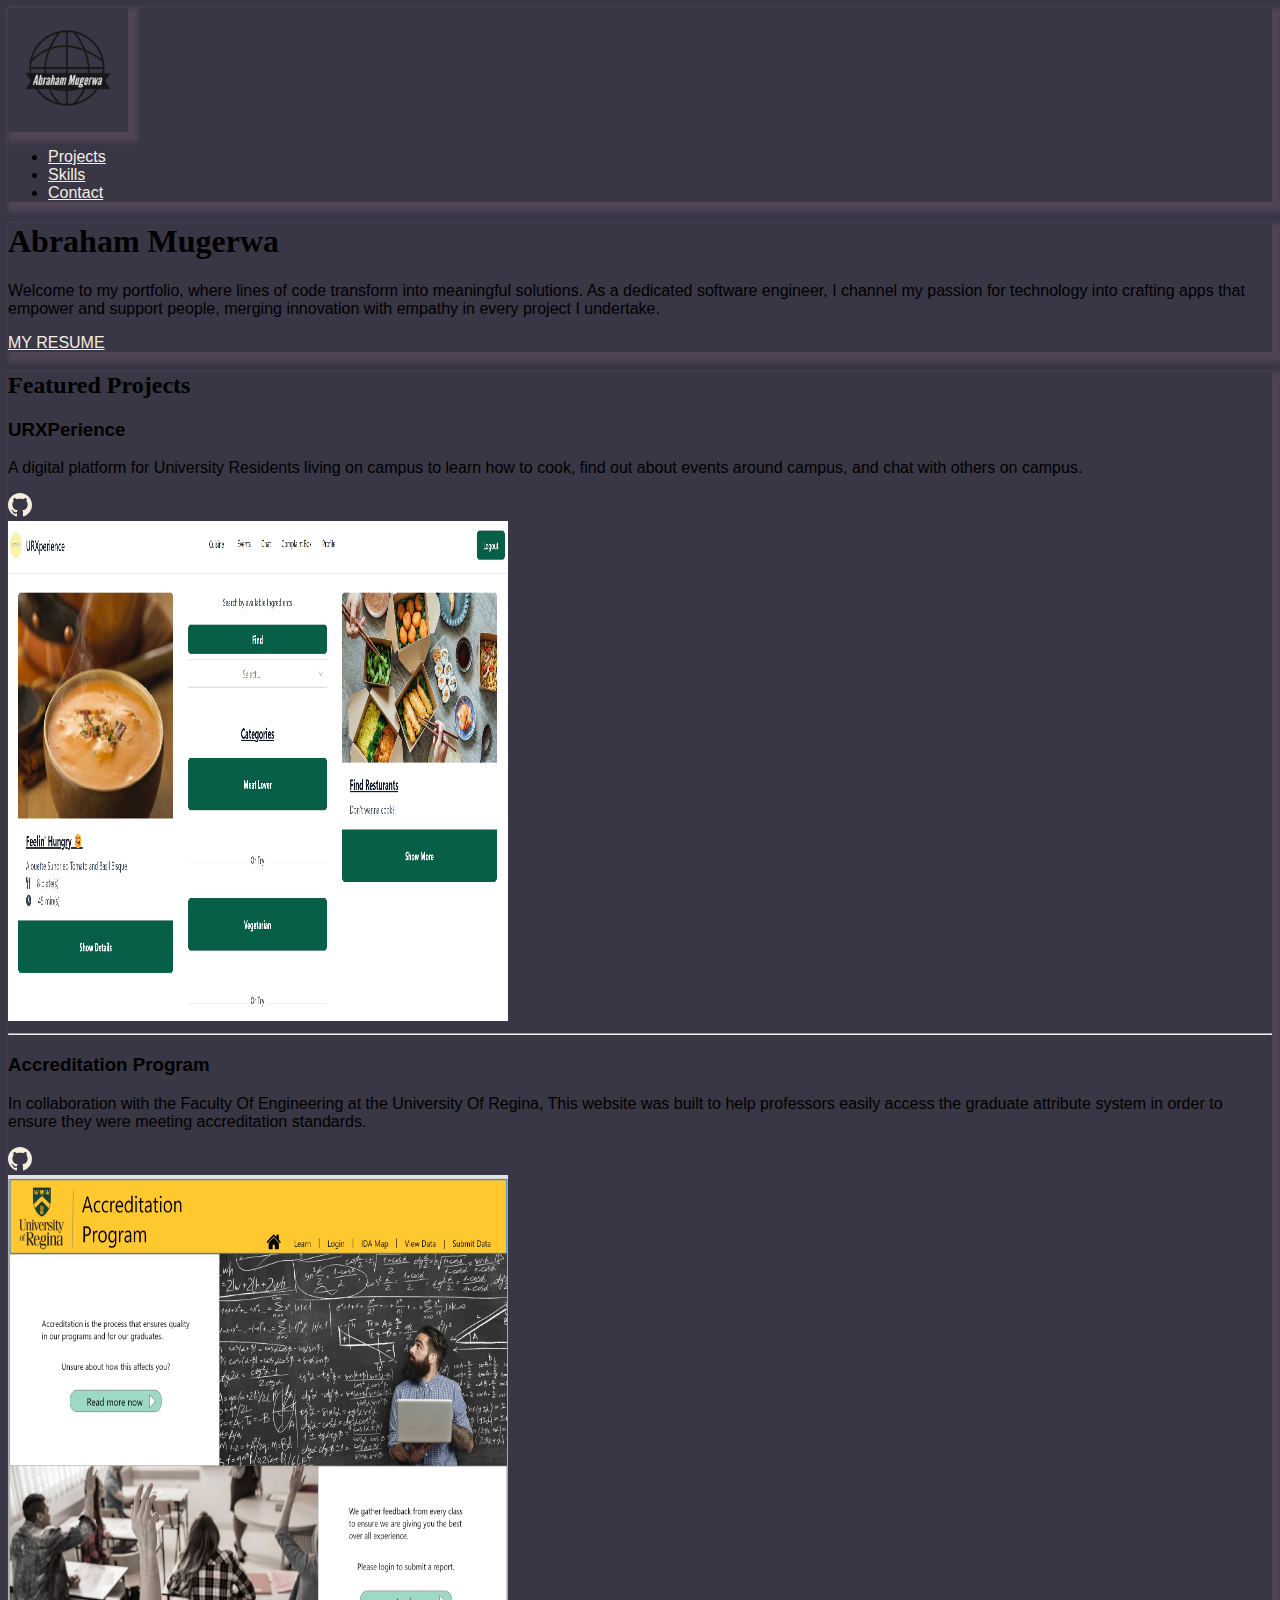
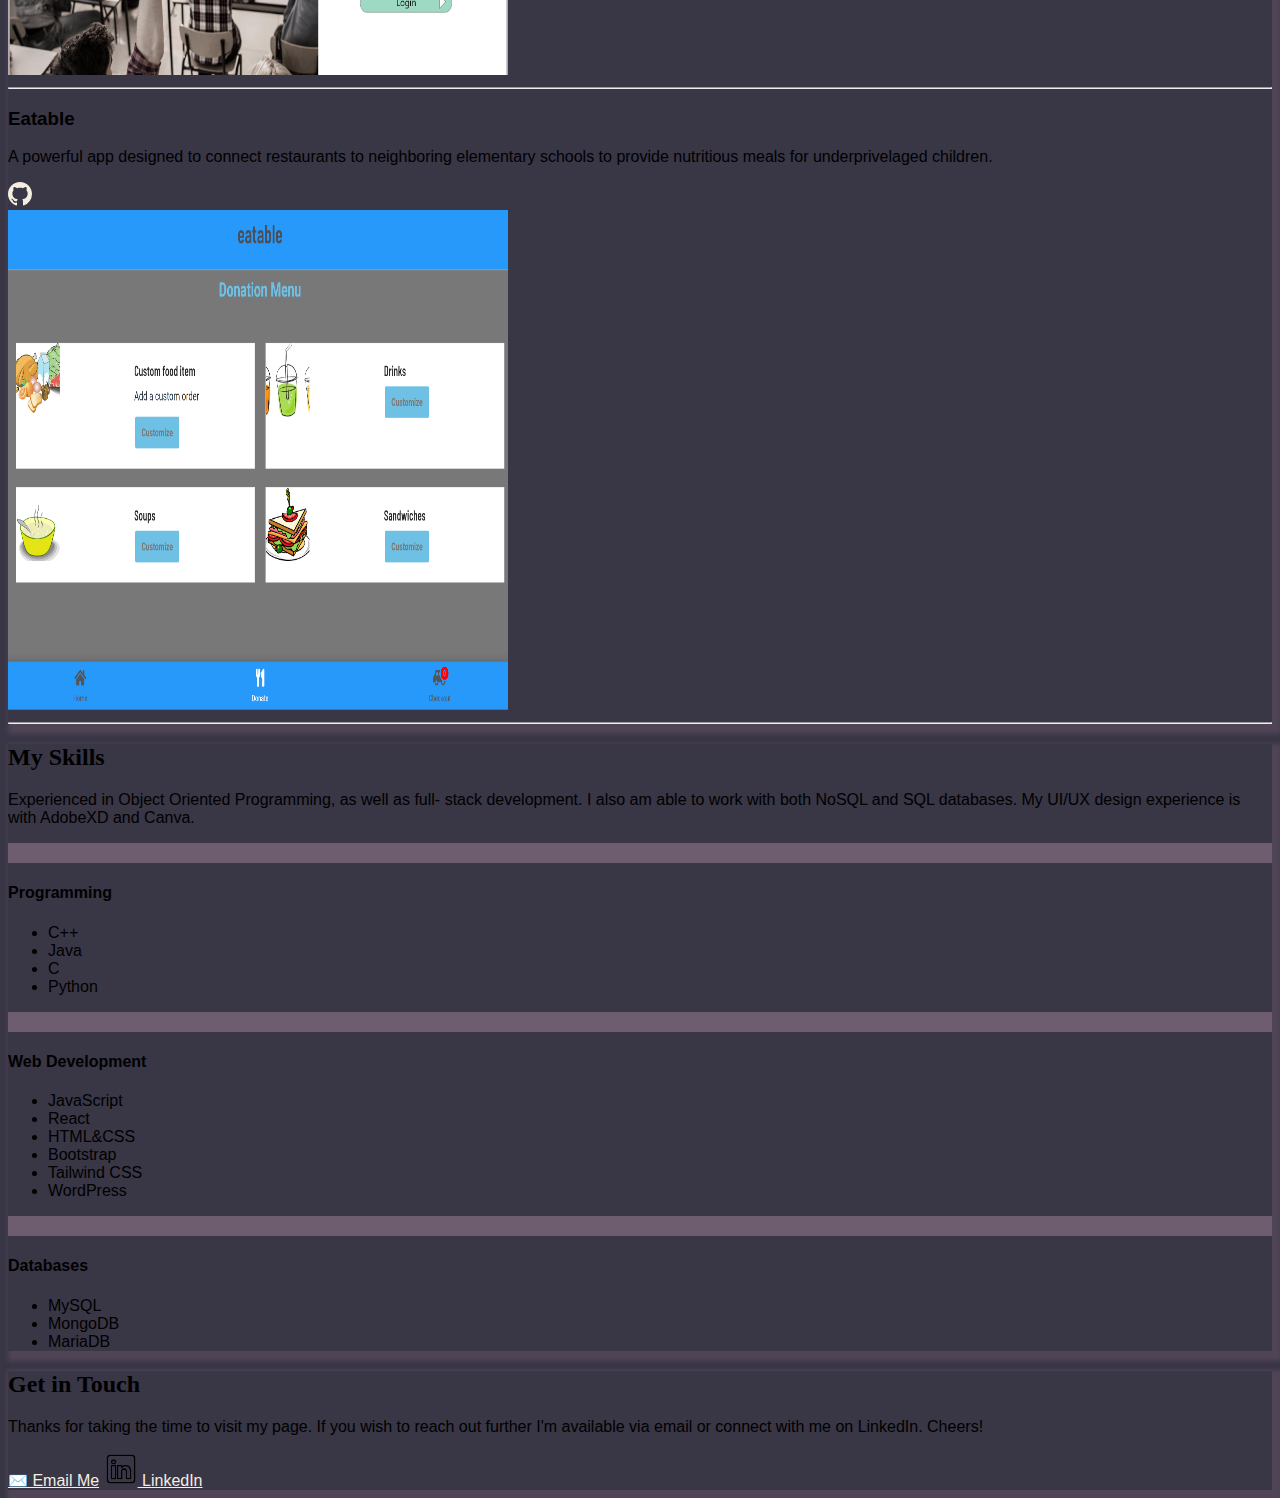
==== commit f6c22b17: "update css" ====
--- a/index.html
+++ b/index.html
@@ -204,7 +204,7 @@
         <div class="d-grid gap-2 d-sm-flex justify-content-sm-center">
           <a href="mailto:abraham.mugerwa@gmail.com" type="button" class="btn btn-outline-info btn-lg px-4 me-sm-3 fw-bold">✉️ Email Me</a>
           <a href="https://www.linkedin.com/in/abraham-mugerwa/" target="_blank" type="button" class="btn btn-outline-info btn-lg px-4 me-sm-3 fw-bolder">
-            <img src="./assets/images/linkedin-icon.png" width="24px"></img>
+            <img src="./assets/images/linkedin-icon.png" width="34px"></img>
             LinkedIn </a>
         </div>
       </div>
--- a/css/style.css
+++ b/css/style.css
@@ -15,9 +15,7 @@
     box-shadow: 5px 5px 5px 5px #4F4557 ;
 }
 
-img{
-    box-shadow: 5px 5px 5px 5px #4F4557;
-}
+
 
 
 
@@ -39,7 +37,7 @@
 .logo{
     display: inline-block;
     vertical-align: middle;
-    
+    box-shadow: 5px 5px 5px 5px #4F4557;
     
 }
 
